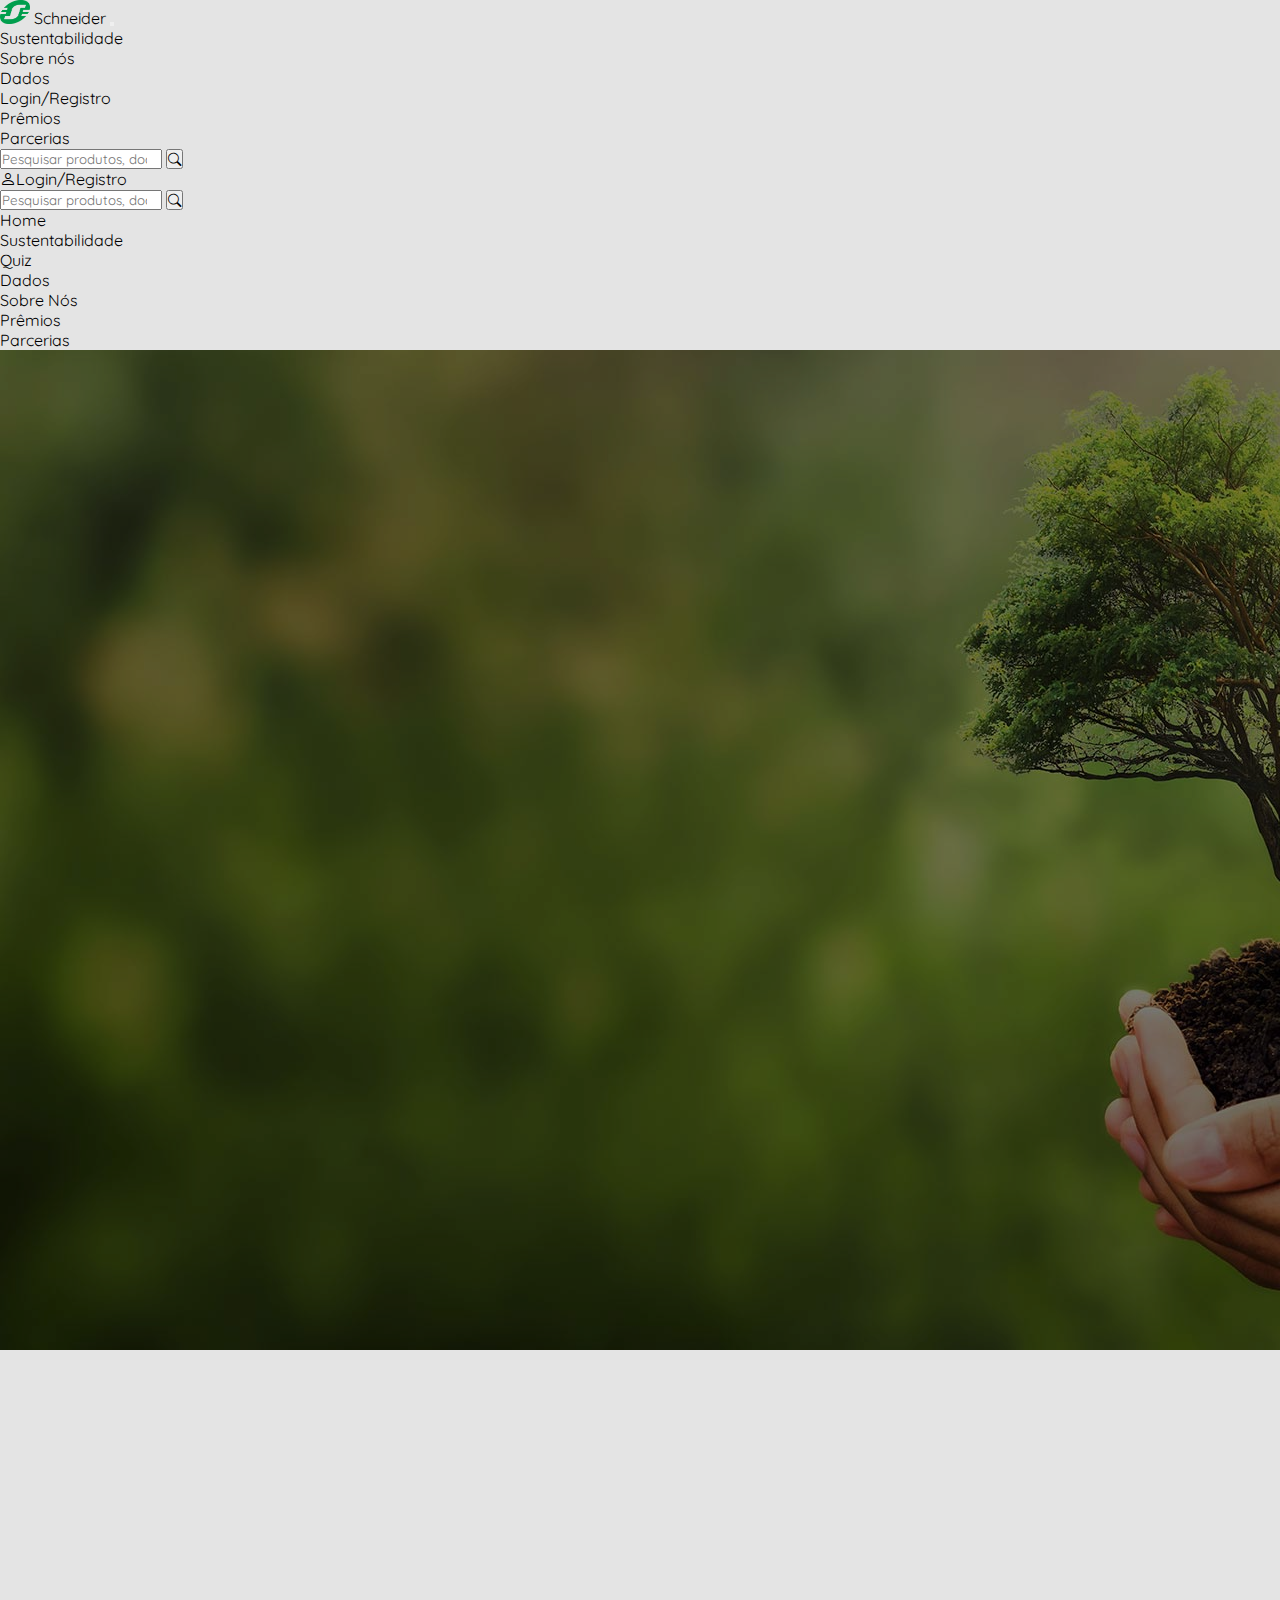
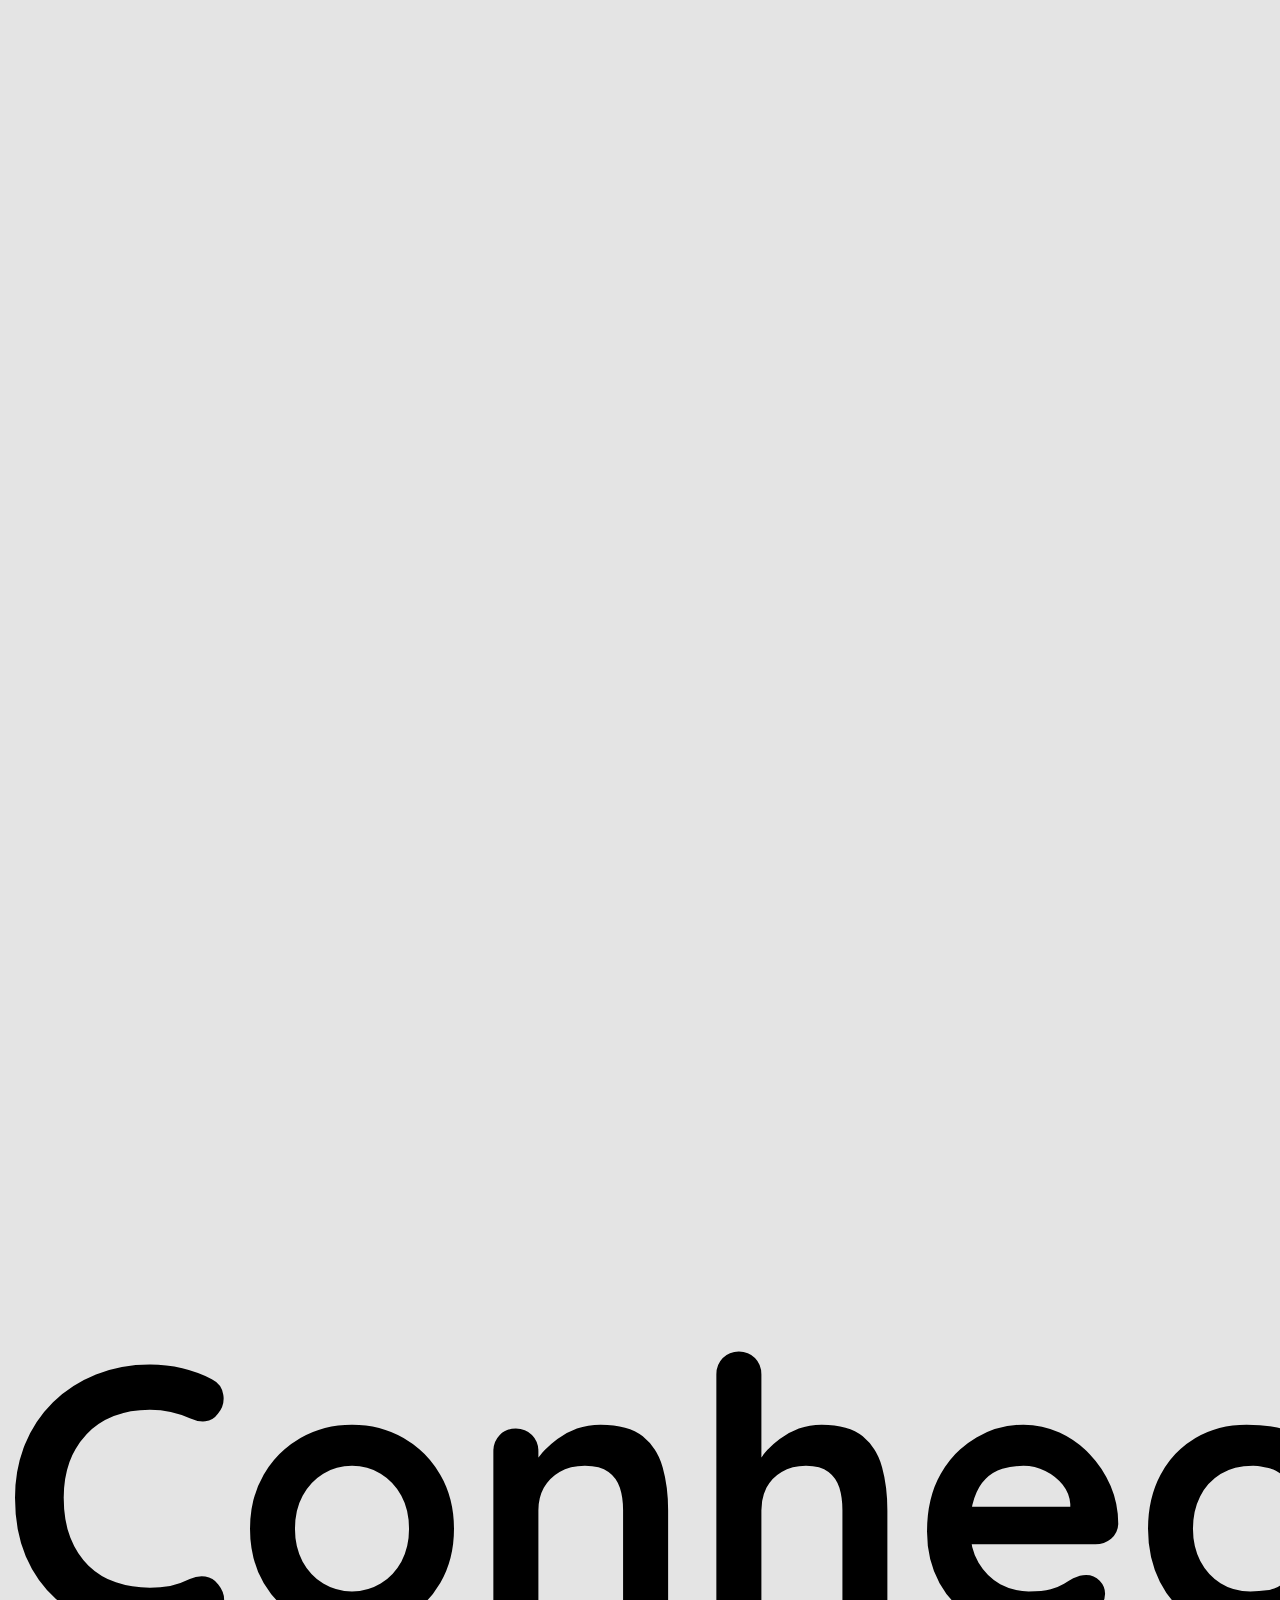
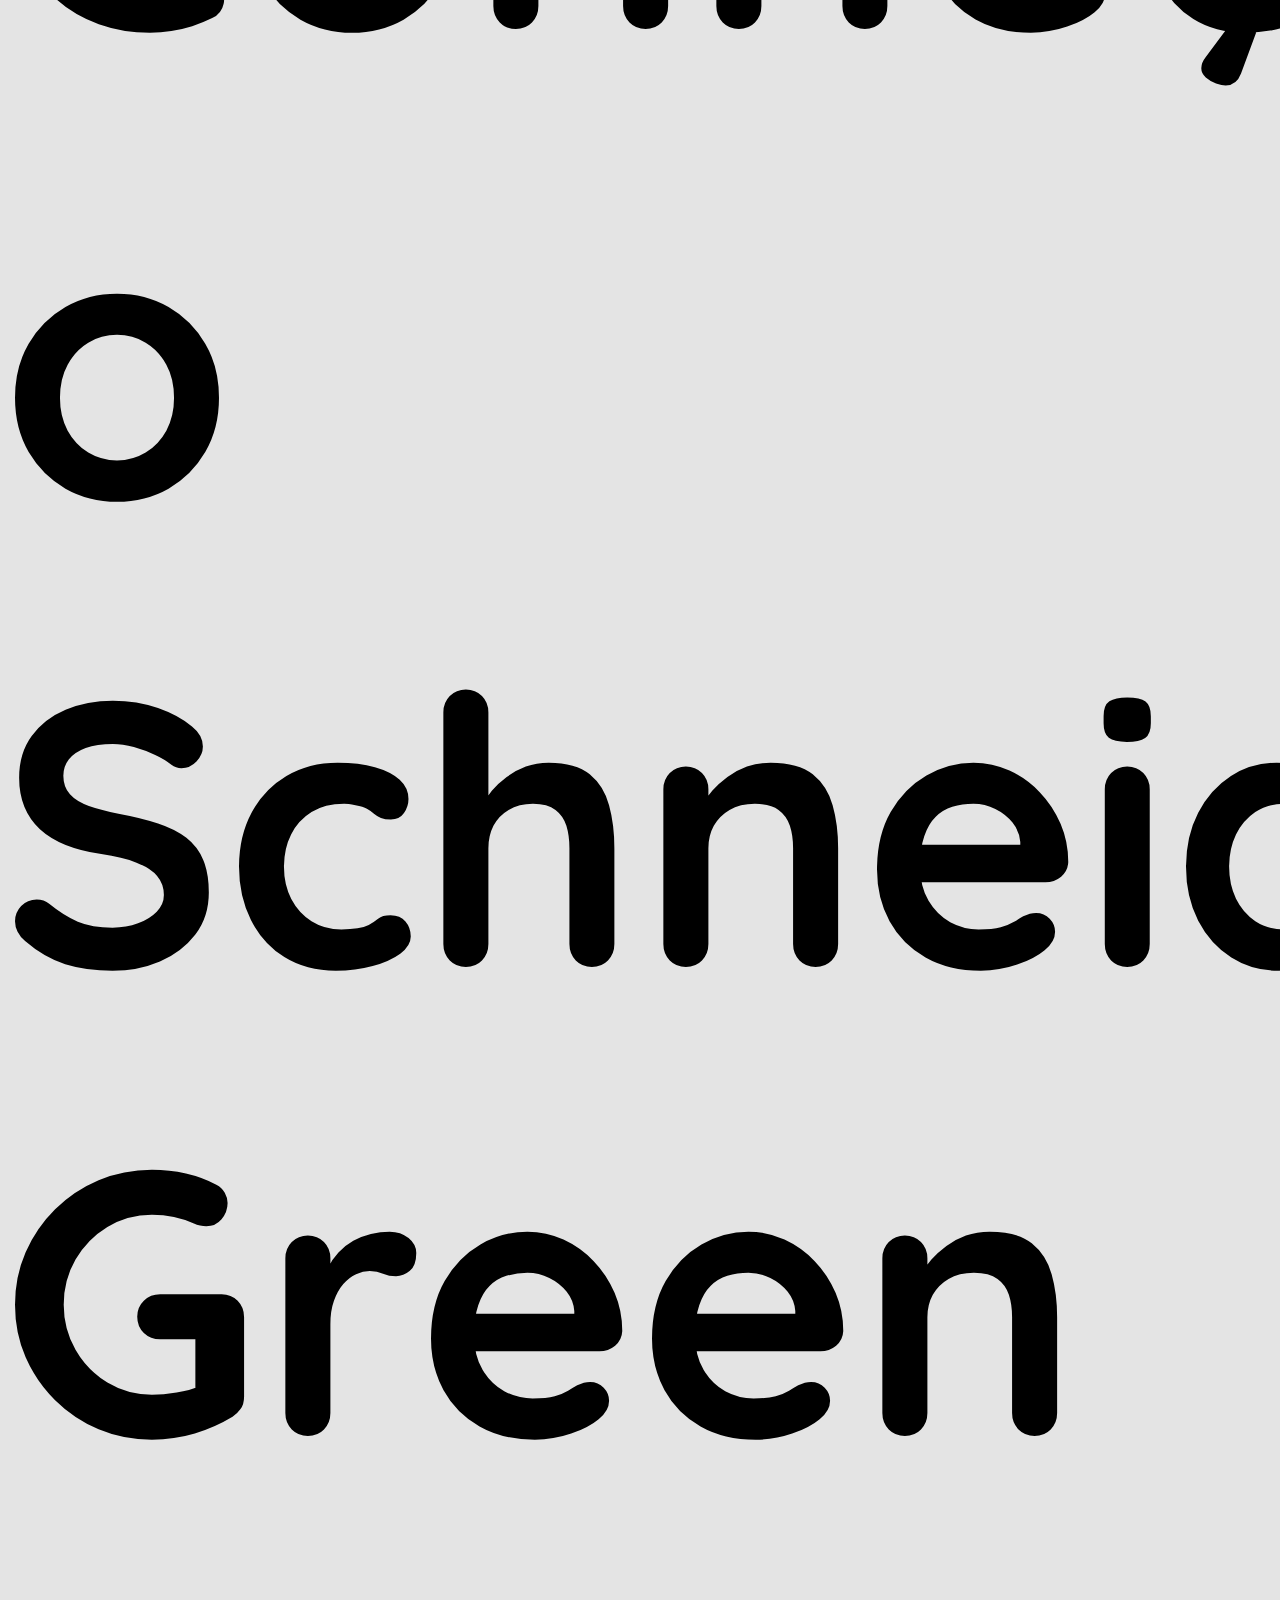
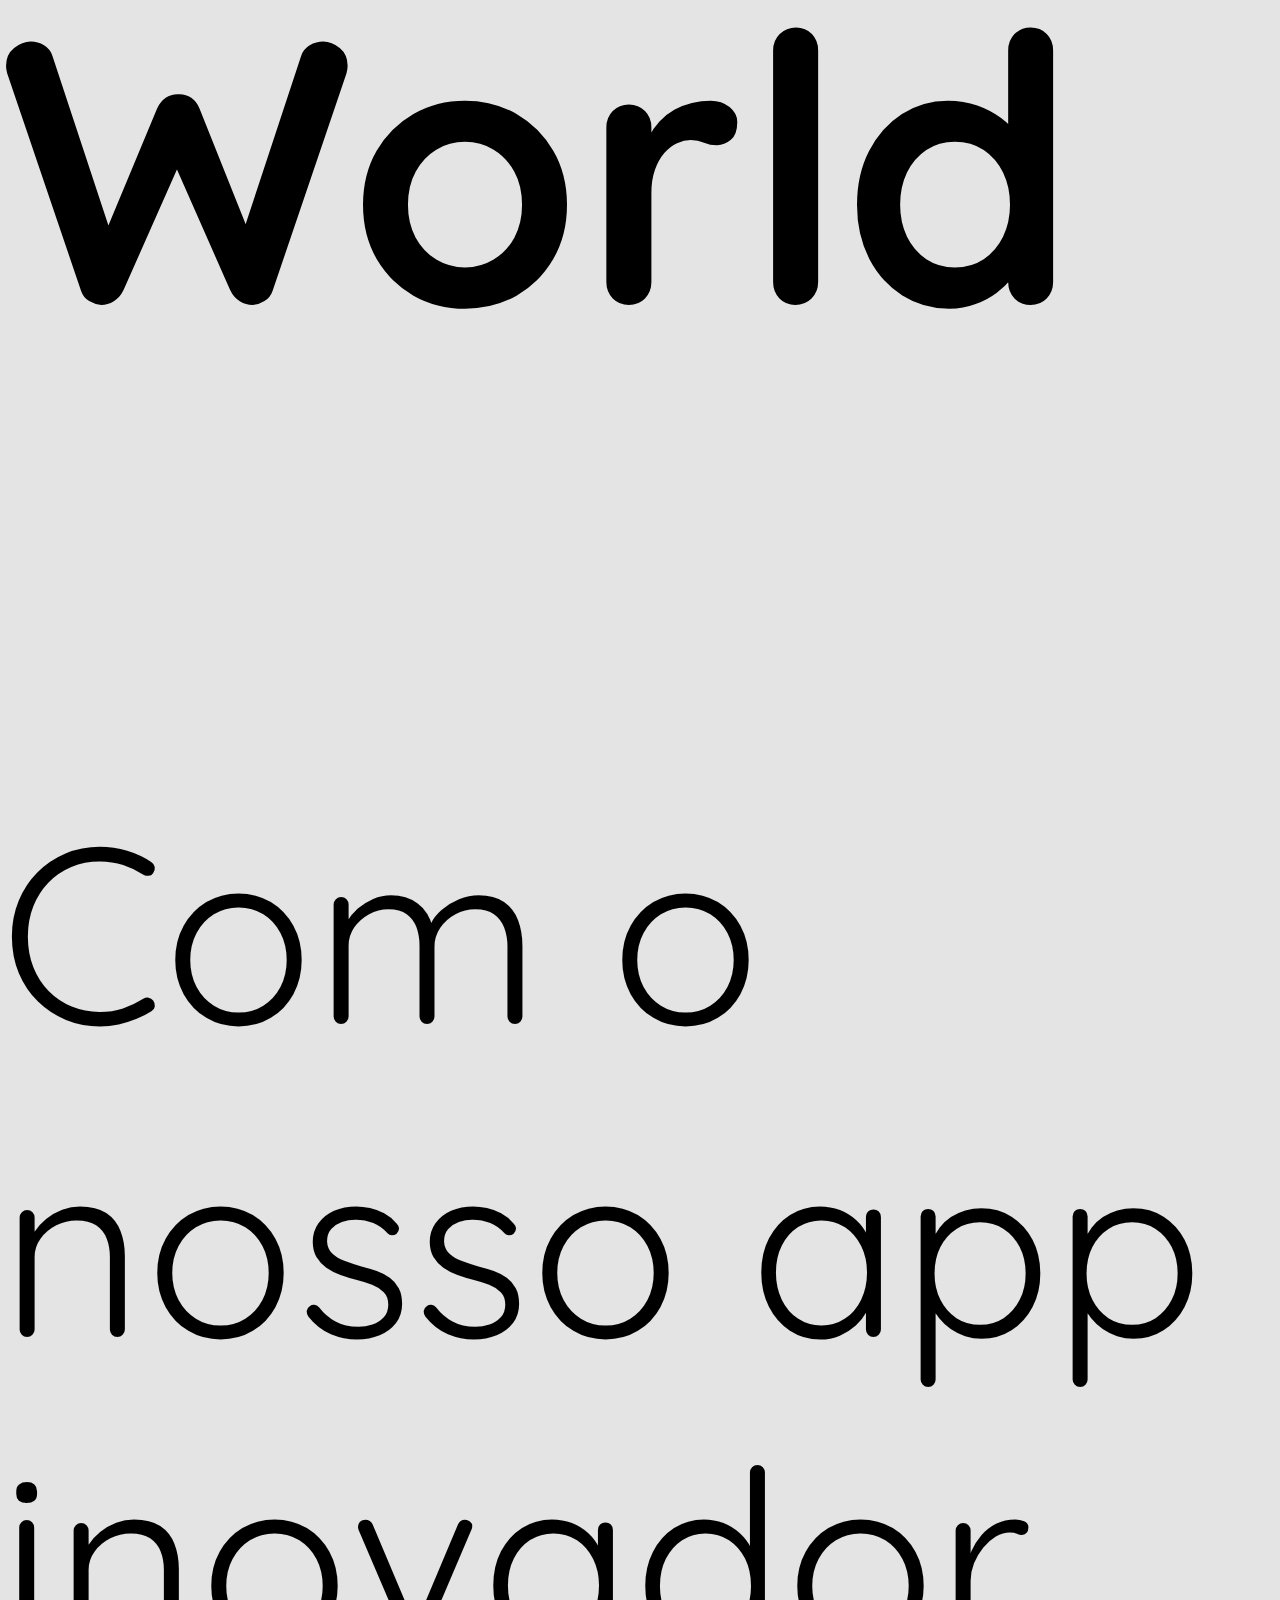
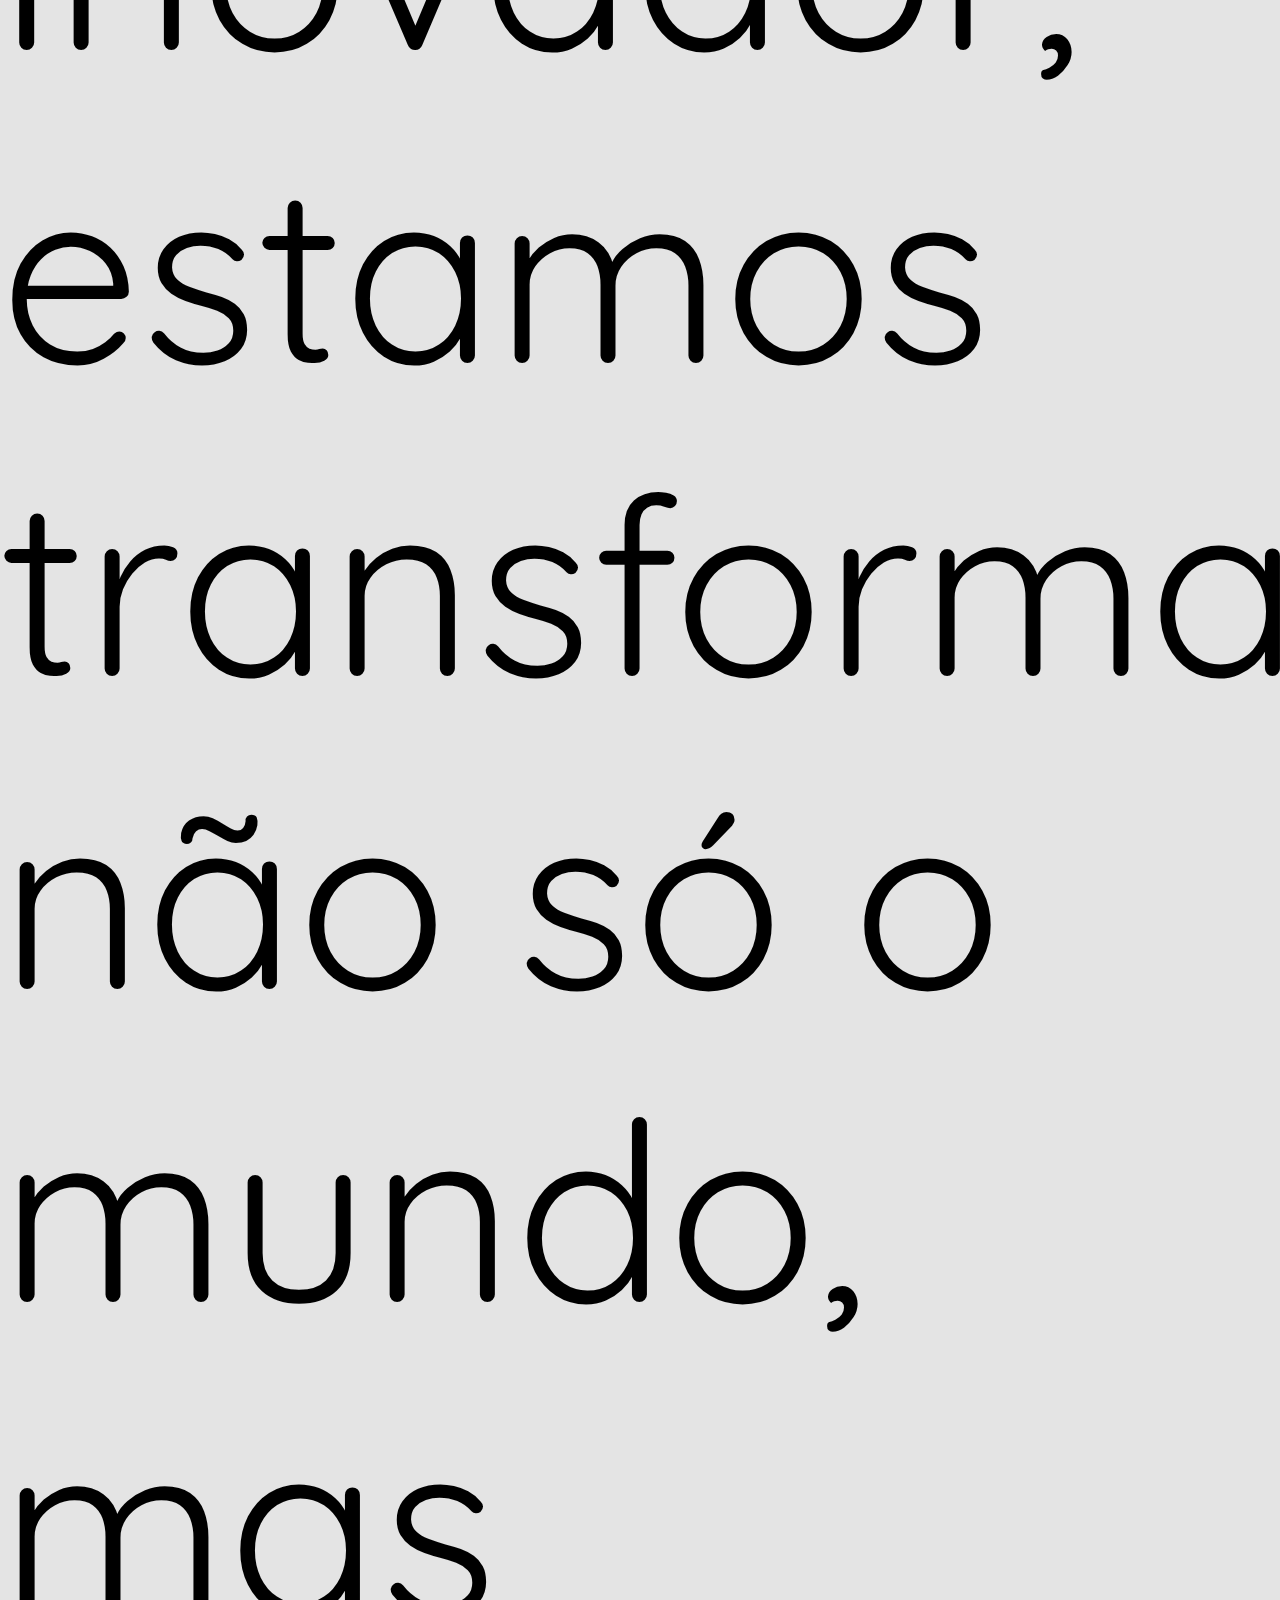
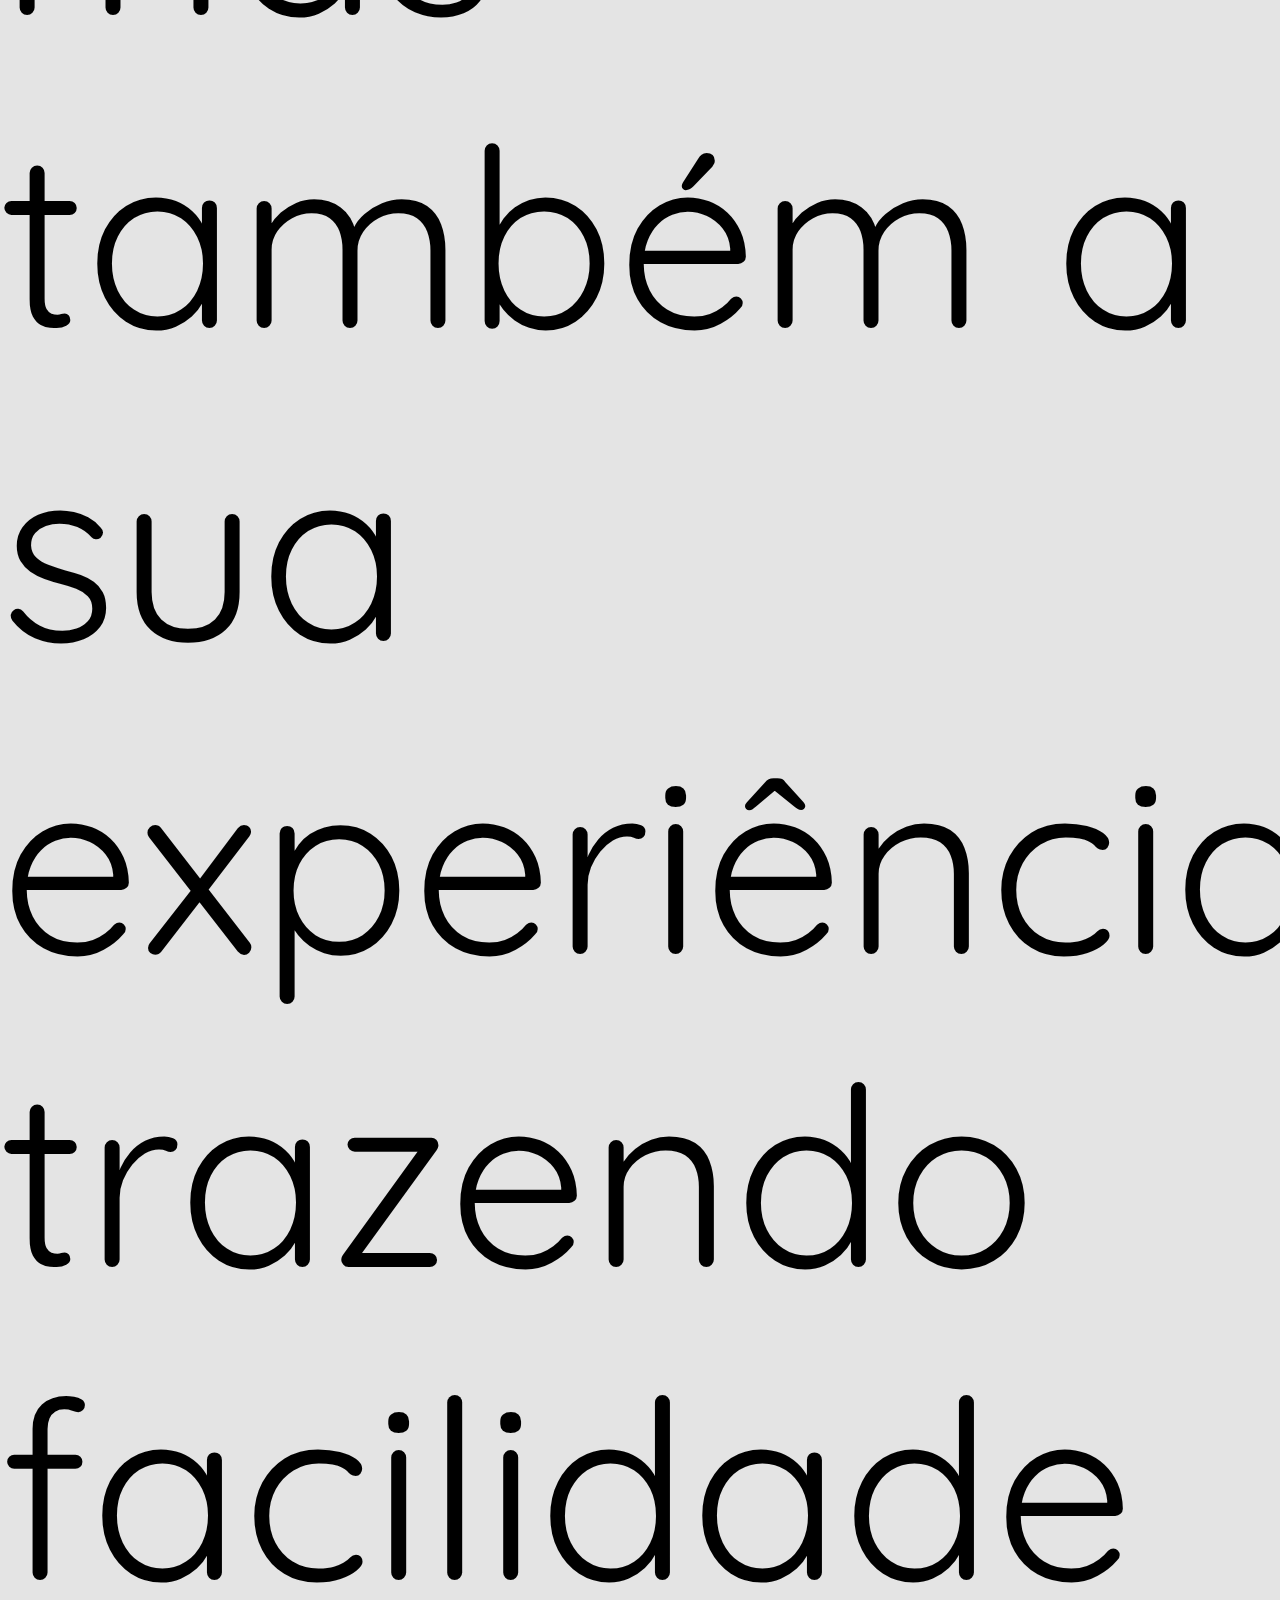
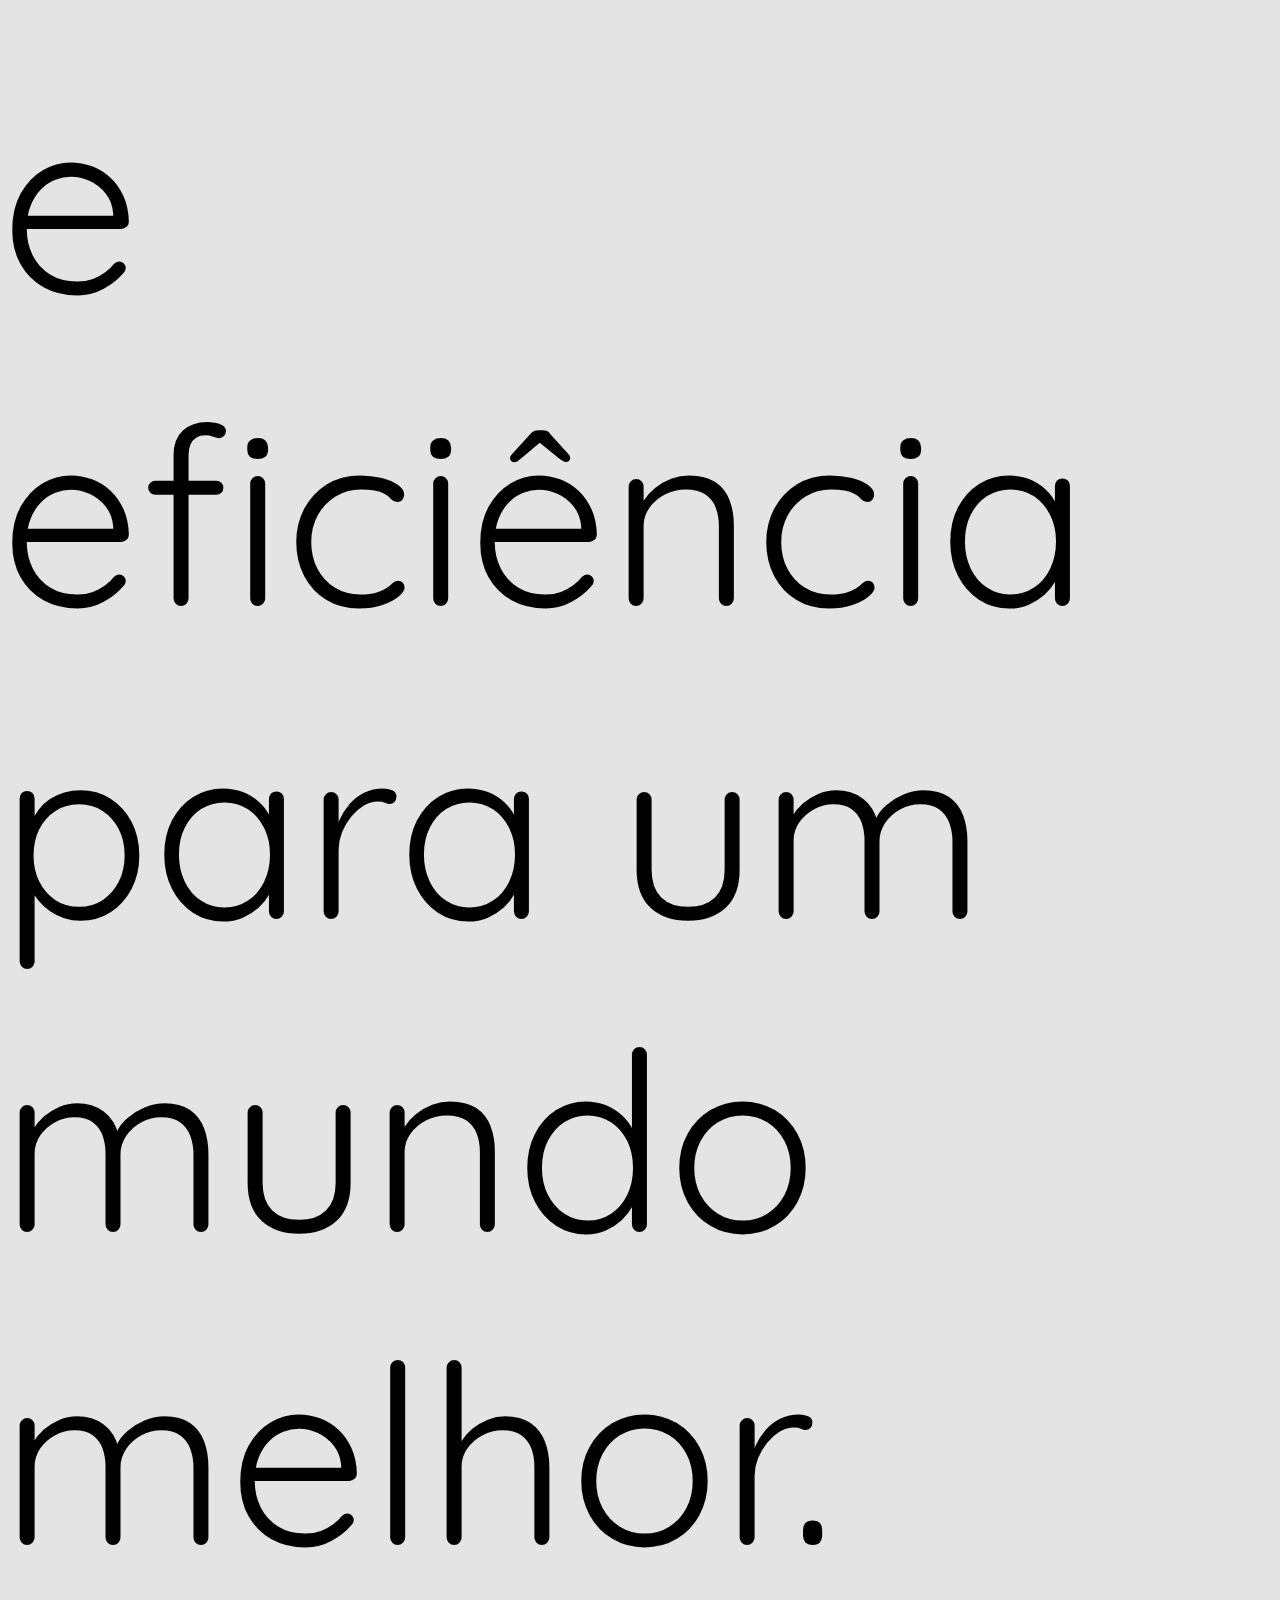
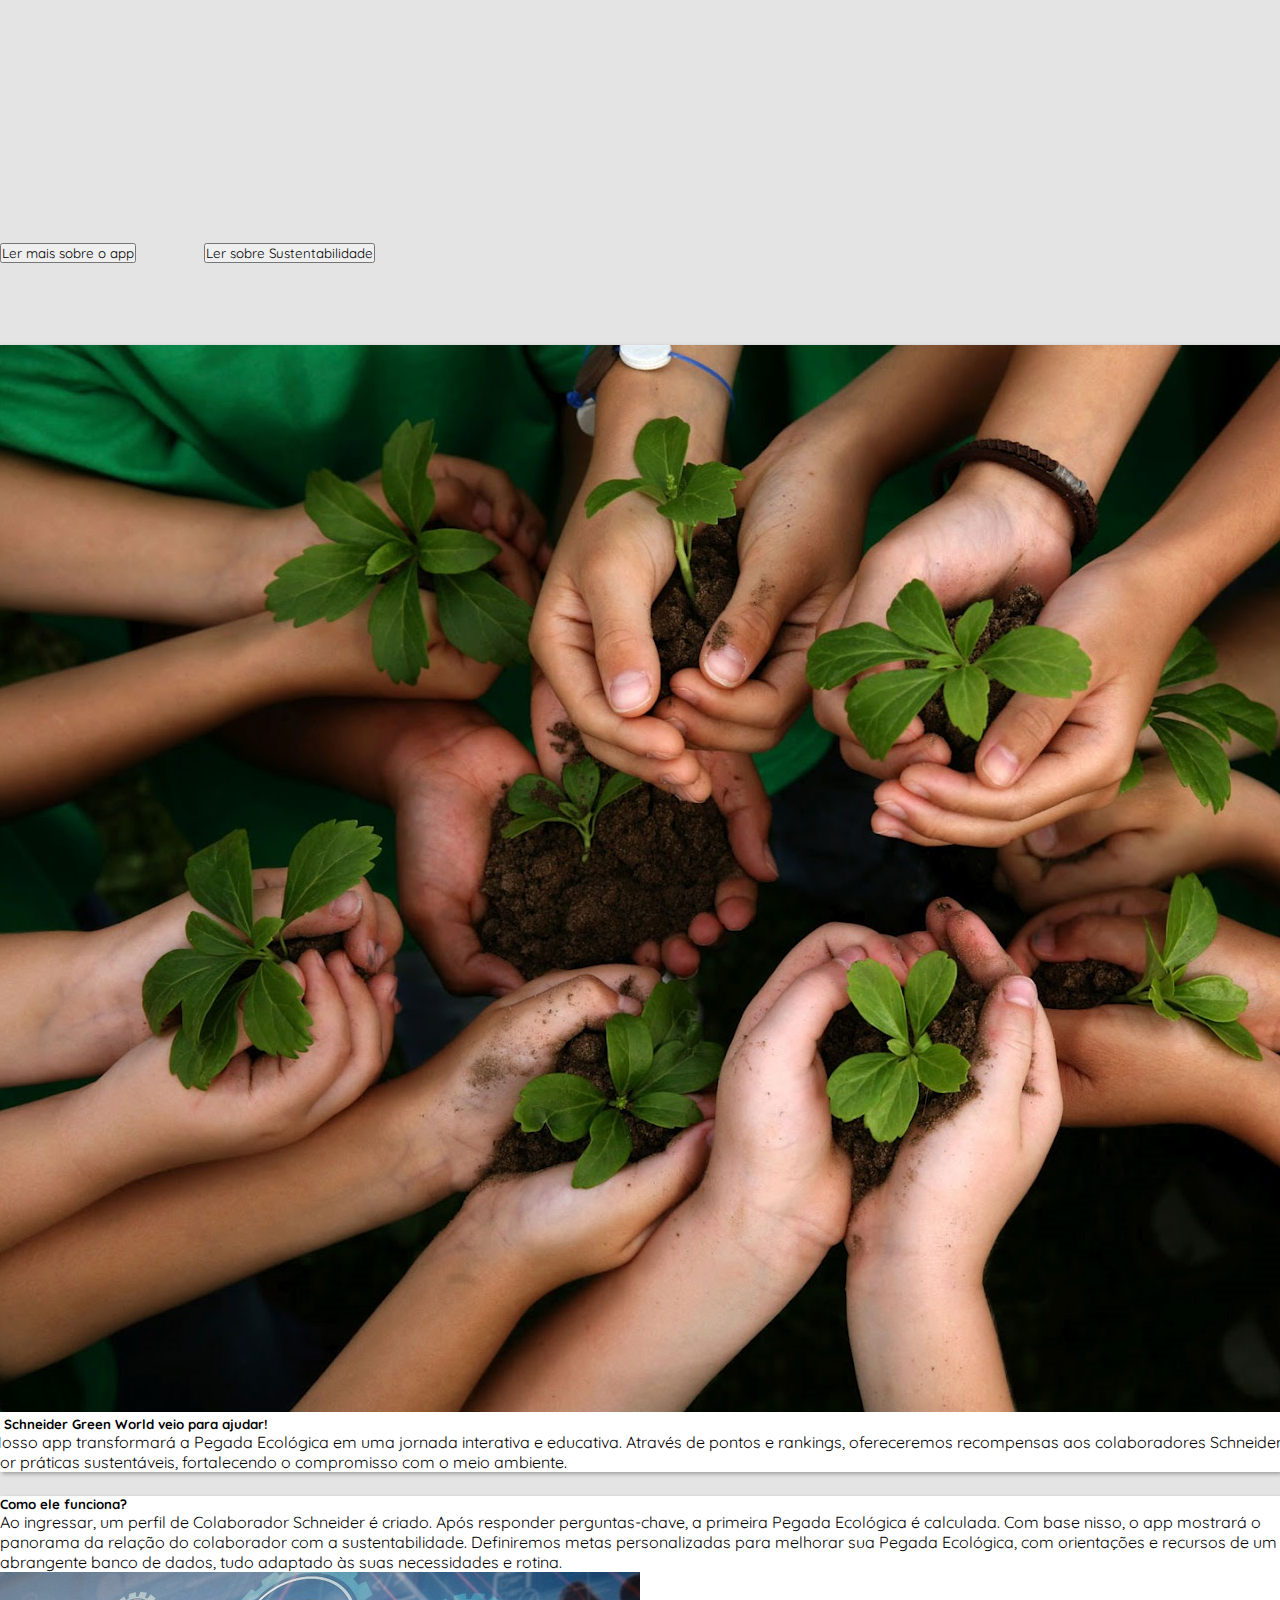
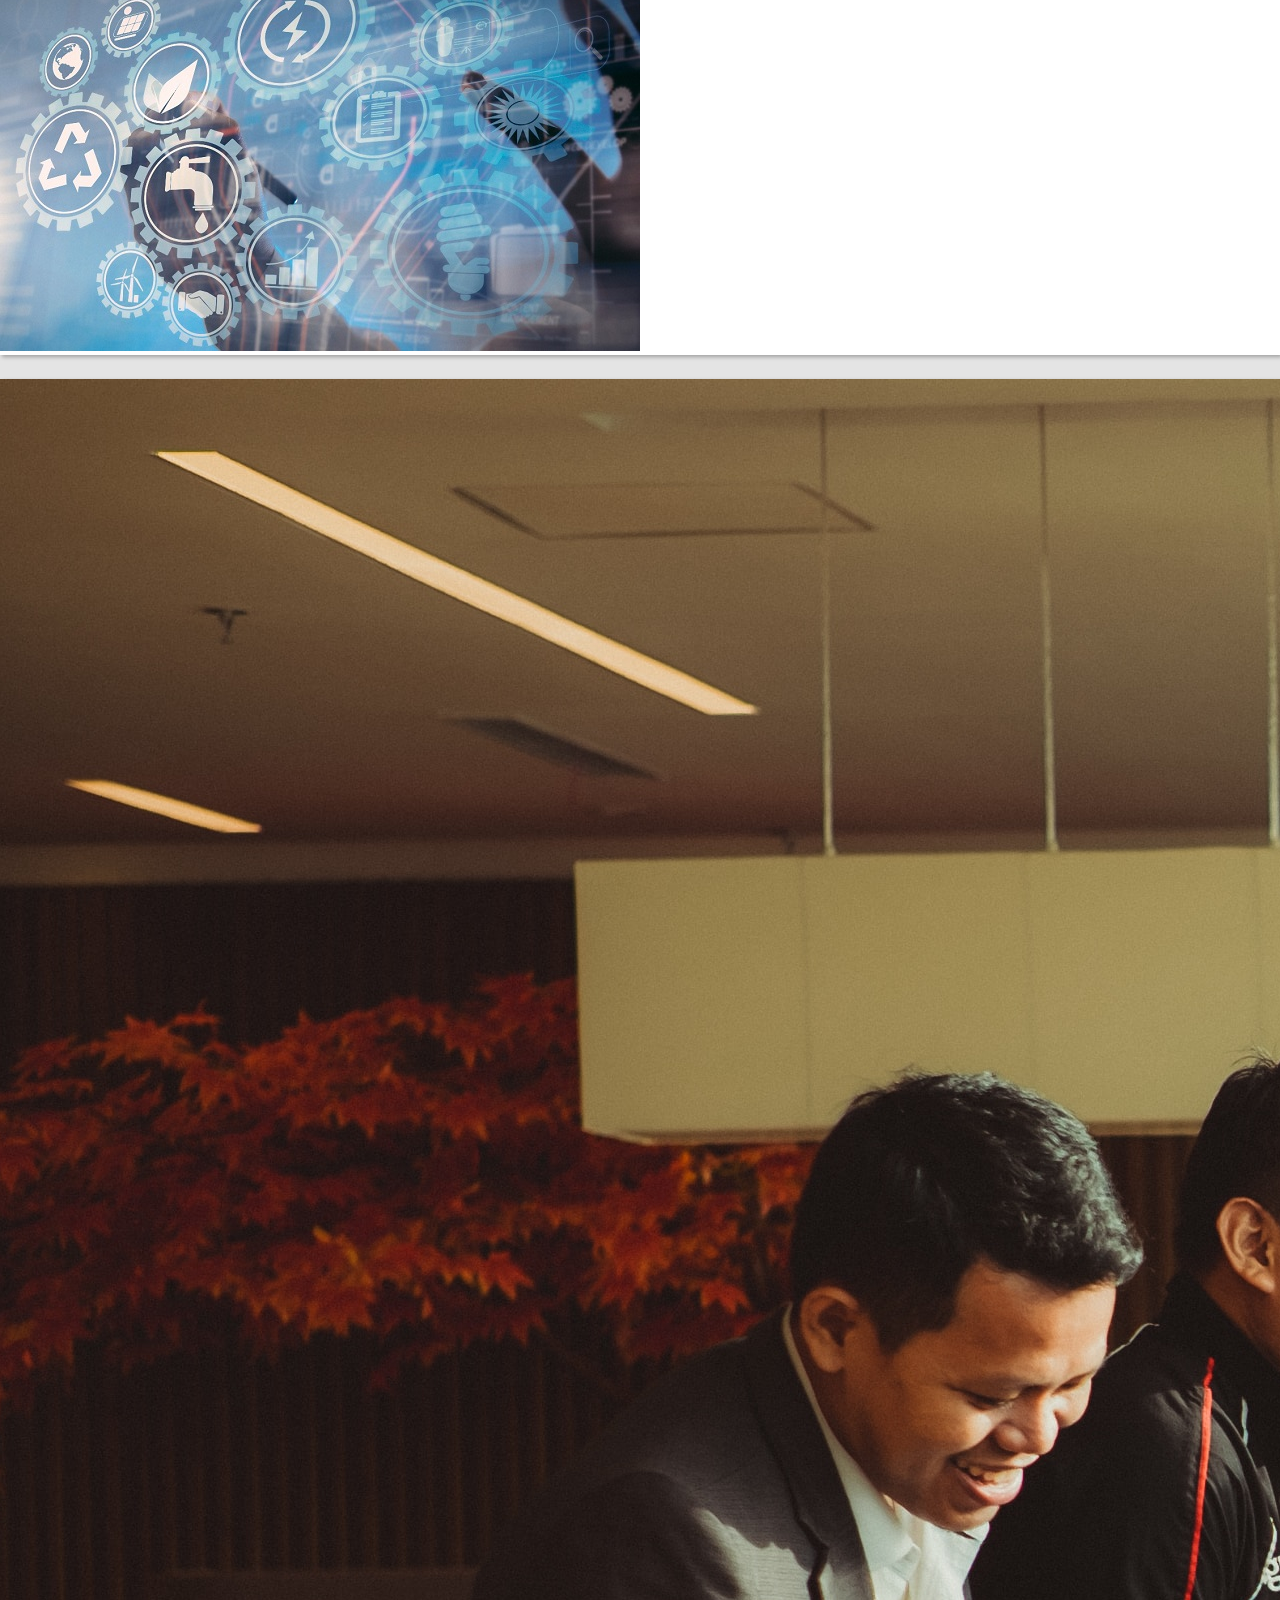
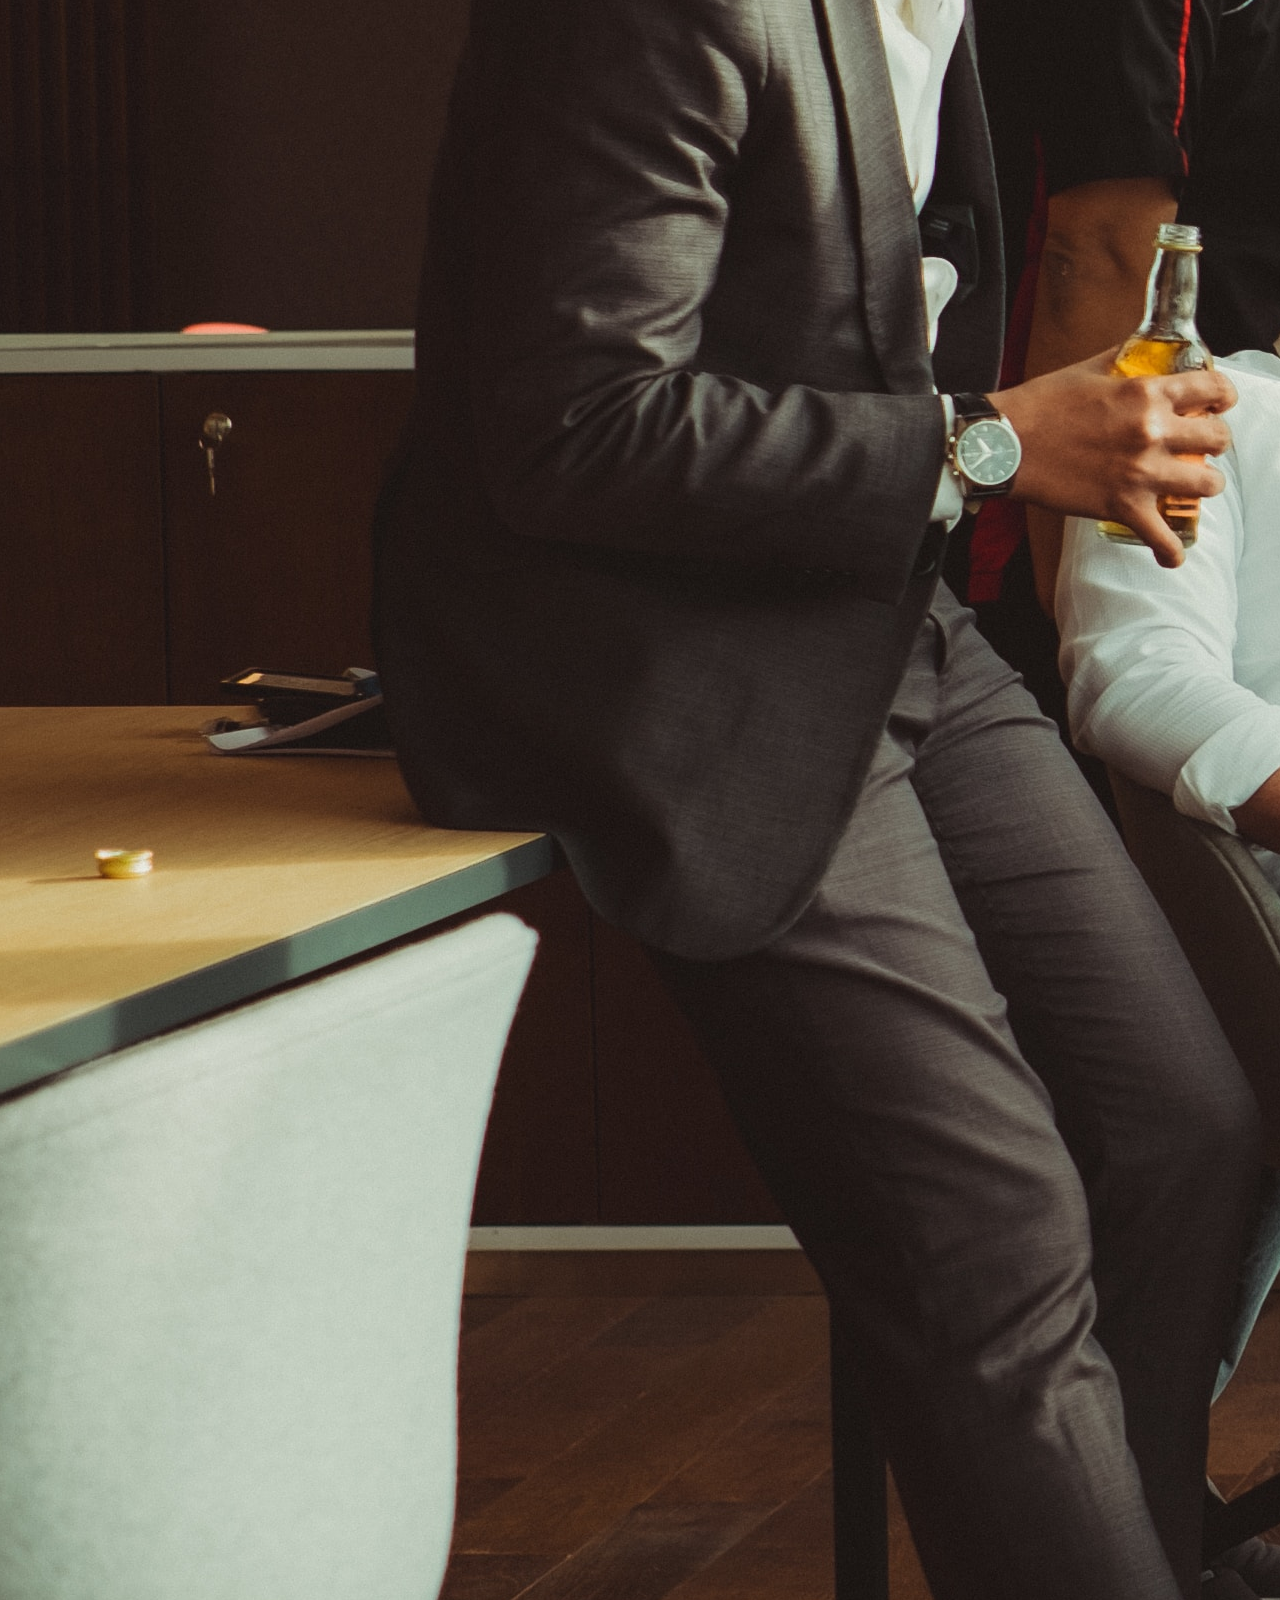
==== index.html @ 88e10ec4 "primeito commit" ====
<!DOCTYPE html>
<html lang="pt-br">
  <head>
    <meta charset="UTF-8" />
    <meta name="viewport" content="width=device-width, initial-scale=1.0" />
    <link
      rel="shortcut icon"
      href="img/SU.PA-386facc5.png"
      type="image/x-icon"
    />
    <title>Schneider Green World</title>
    <link rel="stylesheet" href="css/style.css" />
    <link rel="stylesheet" href="css/headerefooter.css" />
    <link
      rel="stylesheet"
      href="https://fonts.googleapis.com/css2?family=Material+Symbols+Outlined:opsz,wght,FILL,GRAD@48,200,0,0"
    />
    <link
      href="https://cdn.jsdelivr.net/npm/bootstrap@5.3.1/dist/css/bootstrap.min.css"
      rel="stylesheet"
      integrity="sha384-4bw+/aepP/YC94hEpVNVgiZdgIC5+VKNBQNGCHeKRQN+PtmoHDEXuppvnDJzQIu9"
      crossorigin="anonymous"
    />
    <link
      rel="stylesheet"
      href="https://cdn.jsdelivr.net/npm/bootstrap-icons@1.10.5/font/bootstrap-icons.css"
    />
  </head>
  <body>
    <nav class="navbar navbar-expand-lg bg-body-tertiary">
      <div class="container-fluid">
        <a class="navbar-brand" href="index.html"
          ><img
            src="img/SU.PA-386facc5.png"
            alt="Logo"
            width="30"
            height="24"
            class="d-inline-block align-text-top"
          />
          Schneider</a
        >
        <button
          class="navbar-toggler"
          type="button"
          data-bs-toggle="collapse"
          data-bs-target="#navbarSupportedContent"
          aria-controls="navbarSupportedContent"
          aria-expanded="false"
          aria-label="Toggle navigation"
        >
          <span class="navbar-toggler-icon"></span>
        </button>
        <div class="collapse navbar-collapse" id="navbarSupportedContent">
          <ul class="navbar-nav me-auto mb-2 mb-lg-0">
            <li class="nav-item d-lg-none">
              <a class="nav-link" href="./html/sustentabilidade.html"
                >Sustentabilidade</a
              >
            </li>
            <li class="nav-item d-lg-none">
              <a class="nav-link" href="./html/sobrenos.html">Sobre nós</a>
            </li>
            <li class="nav-item d-lg-none">
              <a class="nav-link" href="./html/dados.html">Dados</a>
            </li>
            <li class="nav-item d-lg-none">
              <a class="nav-link" href="./html/login.html">Login/Registro</a>
            </li>
            <li class="nav-item d-lg-none">
              <a class="nav-link" href="./html/Premiações.html">Prêmios</a>
            </li>
            <li class="nav-item d-lg-none">
              <a class="nav-link" href="./html/Parcerias.html">Parcerias</a>
            </li>
            <li class="d-lg-none">
              <form class="d-flex" role="search">
                <input
                  class="form-control me-2"
                  type="search"
                  placeholder="Pesquisar produtos, documentos e mais"
                  aria-label="Search"
                />
                <button
                  class="btn btn-outline-dark white-icon-on-hover"
                  type="submit"
                >
                  <i class="bi bi-search"></i>
                </button>
              </form>
            </li>
          </ul>
        </div>
        <div class="d-none d-lg-block">
          <a href="./html/login.html"
            ><i class="bi bi-person text-primary"></i>Login/Registro</a
          >
        </div>
      </div>
    </nav>

    <header>
      <nav class="navbar navbar-expand-lg bg-body-tertiary d-none d-lg-block">
        <div class="container-fluid">
          <form class="d-flex mx-auto mb-2 w-50">
            <input
              class="form-control me-2"
              type="search"
              placeholder="Pesquisar produtos, documentos e mais"
              aria-label="Search"
            />
            <button
              class="btn btn-outline-dark white-icon-on-hover"
              type="submit"
            >
              <i class="bi bi-search"></i>
            </button>
          </form>
        </div>
        <ul
          class="navbar-nav me-auto mb-2 mb-lg-0 d-flex justify-content-center flex-columm flex-lg-row"
        >
          <li class="nav-item">
            <a class="nav-link fs-5" href="index.html">Home</a>
          </li>
          <li class="nav-item">
            <a class="nav-link fs-5" href="./html/sustentabilidade.html"
              >Sustentabilidade</a
            >
          </li>
          <li class="nav-item">
            <a class="nav-link fs-5" href="./html/quiz.html">Quiz</a>
          </li>
          <li class="nav-item">
            <a class="nav-link fs-5" href="./html/dados.html">Dados</a>
          </li>
          <li class="nav-item">
            <a class="nav-link fs-5" href="./html/sobrenos.html">Sobre Nós</a>
          </li>
          <li class="nav-item">
            <a class="nav-link fs-5" href="./html/Premiações.html">Prêmios</a>
          </li>
          <li class="nav-item">
            <a class="nav-link fs-5" href="./html/Parcerias.html">Parcerias</a>
          </li>
        </ul>
      </nav>
    </header>

    <main>
      <div class="card text-bg-white">
        <img
          class="img__topo card-img rounded-0"
          src="img/sustentabilidade.jpg"
          alt="Imagem de uma pessoa segurando uma arvore"
        />
        <div class="bannerTotal">
          <div class="card-img-overlay banner__texto">
            <h2 class="text-white text-center banner__titulo fs-1 fw-bolder">
              Conheça o Schneider Green World
            </h2>
            <p
              class="card-text text-white text-center fs-1 d-none d-md-block mx-5"
            >
              Com o nosso app inovador, estamos transformando não só o mundo,
              mas também a sua experiência, trazendo facilidade e eficiência
              para um mundo melhor.
            </p>
            <div class="d-flex justify-content-center align-items-center">
              <button type="button" class="btn btn-success m-2 fs-4">
                <a
                  href="#section1"
                  class="link-light link-underline link-underline-opacity-0"
                >
                  Ler mais sobre o app</a
                >
              </button>
              <button
                type="button"
                class="btn btn-outline-secondary m-2 text-bg-light fs-4"
              >
                <a
                  href="./html/sustentabilidade.html"
                  class="link-dark link-underline link-underline-opacity-0"
                >
                  Ler sobre Sustentabilidade</a
                >
              </button>
            </div>
          </div>
        </div>
      </div>

      <section id="section1" class="app">
        <div class="card mb-3" style="max-width: 1300px">
          <div class="row g-0">
            <div class="col-md-4">
              <img
                src="img/0a4a82d0fef4a4723720f1fa5620c781.jpg"
                class="img-fluid rounded-start"
                alt="..."
              />
            </div>
            <div class="col-md-8">
              <div class="card-body">
                <h5 class="card-title fs-2">
                  O Schneider Green World veio para ajudar!
                </h5>
                <p class="card-text fs-5">
                  Nosso app transformará a Pegada Ecológica em uma jornada
                  interativa e educativa. Através de pontos e rankings,
                  ofereceremos recompensas aos colaboradores Schneider por
                  práticas sustentáveis, fortalecendo o compromisso com o meio
                  ambiente.
                </p>
              </div>
            </div>
          </div>
        </div>
      </section>

      <section class="app">
        <div class="card mb-3" style="max-width: 1300px">
          <div class="row g-0">
            <div class="col-md-8">
              <div class="card-body">
                <h5 class="card-title fs-2">Como ele funciona?</h5>
                <p class="card-text fs-5">
                  Ao ingressar, um perfil de Colaborador Schneider é criado.
                  Após responder perguntas-chave, a primeira Pegada Ecológica é
                  calculada. Com base nisso, o app mostrará o panorama da
                  relação do colaborador com a sustentabilidade. Definiremos
                  metas personalizadas para melhorar sua Pegada Ecológica, com
                  orientações e recursos de um abrangente banco de dados, tudo
                  adaptado às suas necessidades e rotina.
                </p>
              </div>
            </div>
            <div class="col-md-4">
              <img
                src="img/sustentabilidade-neomondo-Kimberly-Clark-Brasil.jpg"
                class="img-fluid rounded-end"
                alt="..."
              />
            </div>
          </div>
        </div>
      </section>

      <section class="app">
        <div class="card mb-3" style="max-width: 1300px">
          <div class="row g-0">
            <div class="col-md-4">
              <img
                src="img/ali-yahya-Tn224epst1E-unsplash.jpg"
                class="img-fluid rounded-start"
                alt="..."
              />
            </div>
            <div class="col-md-8">
              <div class="card-body">
                <h5 class="card-title fs-2">O que eu ganho com isso?</h5>
                <p class="card-text fs-5">
                  Aqueles que conquistarem as posições mais altas no ranking
                  serão recompensados ao final do ciclo. Bonificações salariais,
                  folgas prolongadas e um cativante programa de brindes,
                  variando de acordo com a pontuação alcançada. Reconhecimento e
                  vantagens por contribuir com a sustentabilidade na Schneider.
                </p>
                <a class="btn btn-success" href="./html/Premiações.html"
                  >Ver as premiações</a
                >
              </div>
            </div>
          </div>
        </div>
      </section>

      <section class="app">
        <div class="card mb-3" style="max-width: 1300px">
          <div class="row g-0">
            <div class="col-md-8">
              <div class="card-body">
                <h5 class="card-title fs-2">
                  Queremos incentivar essa cultura!
                </h5>
                <p class="card-text fs-5">
                  Estamos impulsionando a cultura de sustentabilidade na
                  Schneider, transformando vidas e educando colaboradores. Além
                  disso, usaremos dados para orientar decisões futuras,
                  fortalecendo nosso compromisso com o desenvolvimento
                  sustentável e qualidade de vida. Juntos, construímos um futuro
                  mais verde e sustentável.
                </p>
              </div>
            </div>
            <div class="col-md-4">
              <img
                src="img/size_960_16_9_relacao-com-chefe3.webp"
                class="img-fluid rounded-end"
                alt="..."
              />
            </div>
          </div>
        </div>
      </section>
    </main>

    <footer class="foot bg-dark">
      <div class="row text-white-50 mx-2">
        <h5 class="my-2 text-start">INSCREVA-SE PARA O E-MAIL:</h5>
        <h6 class="text-start">
          Receba atualizações mensais da Schneider Electric diretamente na sua
          caixa de entrada.
        </h6>
        <h6 class="text-start">
          Eu gostaria de receber notícias e informações comerciais da Schneider
          Electric e de suas afiliadas por meio de comunicação eletrônica
          (e-mail, por exemplo) e concordo com a coleta de informações sobre a
          visualização e cliques nesses e-mails (usando pixels invisíveis nas
          imagens), para medir o desempenho de nossas comunicações e
          melhorá-las. Para obter mais detalhes, leia nossa<a
            href="#"
            class="link-offset-2 link-underline link-underline-opacity-0"
          >
            Política de privacidade.</a
          >
        </h6>
      </div>
      <div class="row g-3">
        <div class="col-md-4">
          <div class="form-floating mb-0 mx-3">
            <input
              type="email"
              class="form-control"
              id="floatingInputEmail"
              placeholder="name@example.com"
            />
            <label for="floatingInputEmail">Digite seu e-mail</label>
          </div>
        </div>
        <div class="col-md-4">
          <div class="form-floating mb-3 mx-3">
            <input
              type="name"
              class="form-control"
              id="floatingInputName"
              placeholder="Nome"
            />
            <label for="floatingInputName">Digite seu nome</label>
          </div>
        </div>
        <div class="col-md-1">
          <button
            type="submit"
            class="btn btn-outline-secondary p-3 text-light"
          >
            Subscrever
          </button>
        </div>
      </div>

      <div class="p-3 mb-2 text-white">
        <h5>
          <img
            src="img/SU.PA-386facc5.png"
            width="30"
            height="24"
            alt="Logo da Schneider"
            class="d-inline-block"
          />
          Schneider Green World
        </h5>
        <div class="foot__itens">
          <i class="bi bi-facebook text-white-50"></i>
          <i class="bi bi-twitter text-white-50"></i>
          <i class="bi bi-linkedin text-white-50"></i>
          <i class="bi bi-youtube text-white-50"></i>
          <i class="bi bi-instagram text-white-50"></i>
        </div>
      </div>
    </footer>

    <script
      src="https://cdn.jsdelivr.net/npm/bootstrap@5.3.1/dist/js/bootstrap.bundle.min.js"
      integrity="sha384-HwwvtgBNo3bZJJLYd8oVXjrBZt8cqVSpeBNS5n7C8IVInixGAoxmnlMuBnhbgrkm"
      crossorigin="anonymous"
    ></script>
  </body>
</html>
---- css/style.css ----
@import url('https://fonts.googleapis.com/css2?family=Quicksand:wght@300;400;500;600;700&display=swap');

* {
    margin: 0;
    padding: 0;
    font-family: 'Quicksand', sans-serif;
    text-decoration: none;
    color: black;
}

body {
    background-color: rgb(228, 228, 228);
    overflow-x: hidden;
}

.white-icon-on-hover:hover .bi {
    color: white;
}

.img__topo {
    filter: brightness(0.5);
}


.banner__titulo {
    margin-top: 4em;
    margin-bottom: 1em;
}

.banner__desc {
    color: white;
    font-size: 30px;
    width: 600px;
    margin: 0 auto;
}

.banner__itens {
    text-align: center;
    margin-top: 15em;
    display: flex;
    flex-direction: column;
}

.bannerTotal {
    font-size: 250px;
}

.btns {
    margin-top: 5em;
    text-align: center;
    display: flex;
    justify-content: center;
    gap: 2em;
}

.btn1 {
    background-color: rgb(74, 74, 247);
    padding: 1.3em;
    border-radius: 12px;
    color: white;
    font-weight: 600;
}

.btn1:hover {
    background-color: rgb(89, 89, 247);
}

.btn2 {
    color: white;
    padding: 1.3em;
    border: 2px solid white;
    border-radius: 12px;
    font-weight: 600;

}

.btn2:hover {
    background-color: rgba(255, 255, 255, 0.281);
}



.app {
    display: flex;
    justify-content: center;
    align-items: center;
    margin-top: 1.5em;
    background-color: white;
    box-shadow: 2px 2px 4px rgba(0, 0, 0, 0.3);
    gap: 1em;
}

.app__texto1 {
    width: 900px;
    display: flex;
    flex-direction: column;
    gap: 2em;
}

.app__texto1 h2 {
    font-size: 33px;
}


.app__texto1 p {
    font-size: 23px;
    font-weight: 400;
}

.app__img1 {
    height: 100%;
}

.app_txt2 {
    text-align: end;
}

.roxo {
    background-color: rgb(74, 74, 247);
}

@media screen and (max-width:428px) {
    .banner__titulo {
        margin-top: 0em;
    }

}
---- css/headerefooter.css ----
body {
    overflow-x: hidden;
}

.topo {
    padding: 0.3em 1em;
    display: flex;
    flex-direction: row-reverse;
    justify-content: space-between;
    background-color: rgb(228, 228, 228);
    box-shadow: 2px 2px 4px rgba(0, 0, 0, 0.3);
    align-items: center;
}

.login {
    display: flex;
    align-items: center;
    justify-content: center;
    text-align: center;
    gap: 0.7em;
}

.user__icon {
    width: 21px;
}

.menu {
    justify-content: center;
    padding: 2em;
    display: flex;
    gap: 1em;
    font-size: 18px;
    font-weight: 600;
    background-color: white;
    box-shadow: 2px 2px 4px rgba(0, 0, 0, 0.3);
}

.link:hover {
    text-align: center;
    border-radius: 10px;
    background-color: rgba(128, 128, 128, 0.116);
    font-weight: bolder;
}

.foot {
    text-align: center;
    justify-content: center;
    align-items: center;
    margin-top: 1.5em;
    background-color: white;
}

.foot__itens {
    margin-top: 1em;
    display: flex;
    justify-content: center;
    gap: 1em;
}
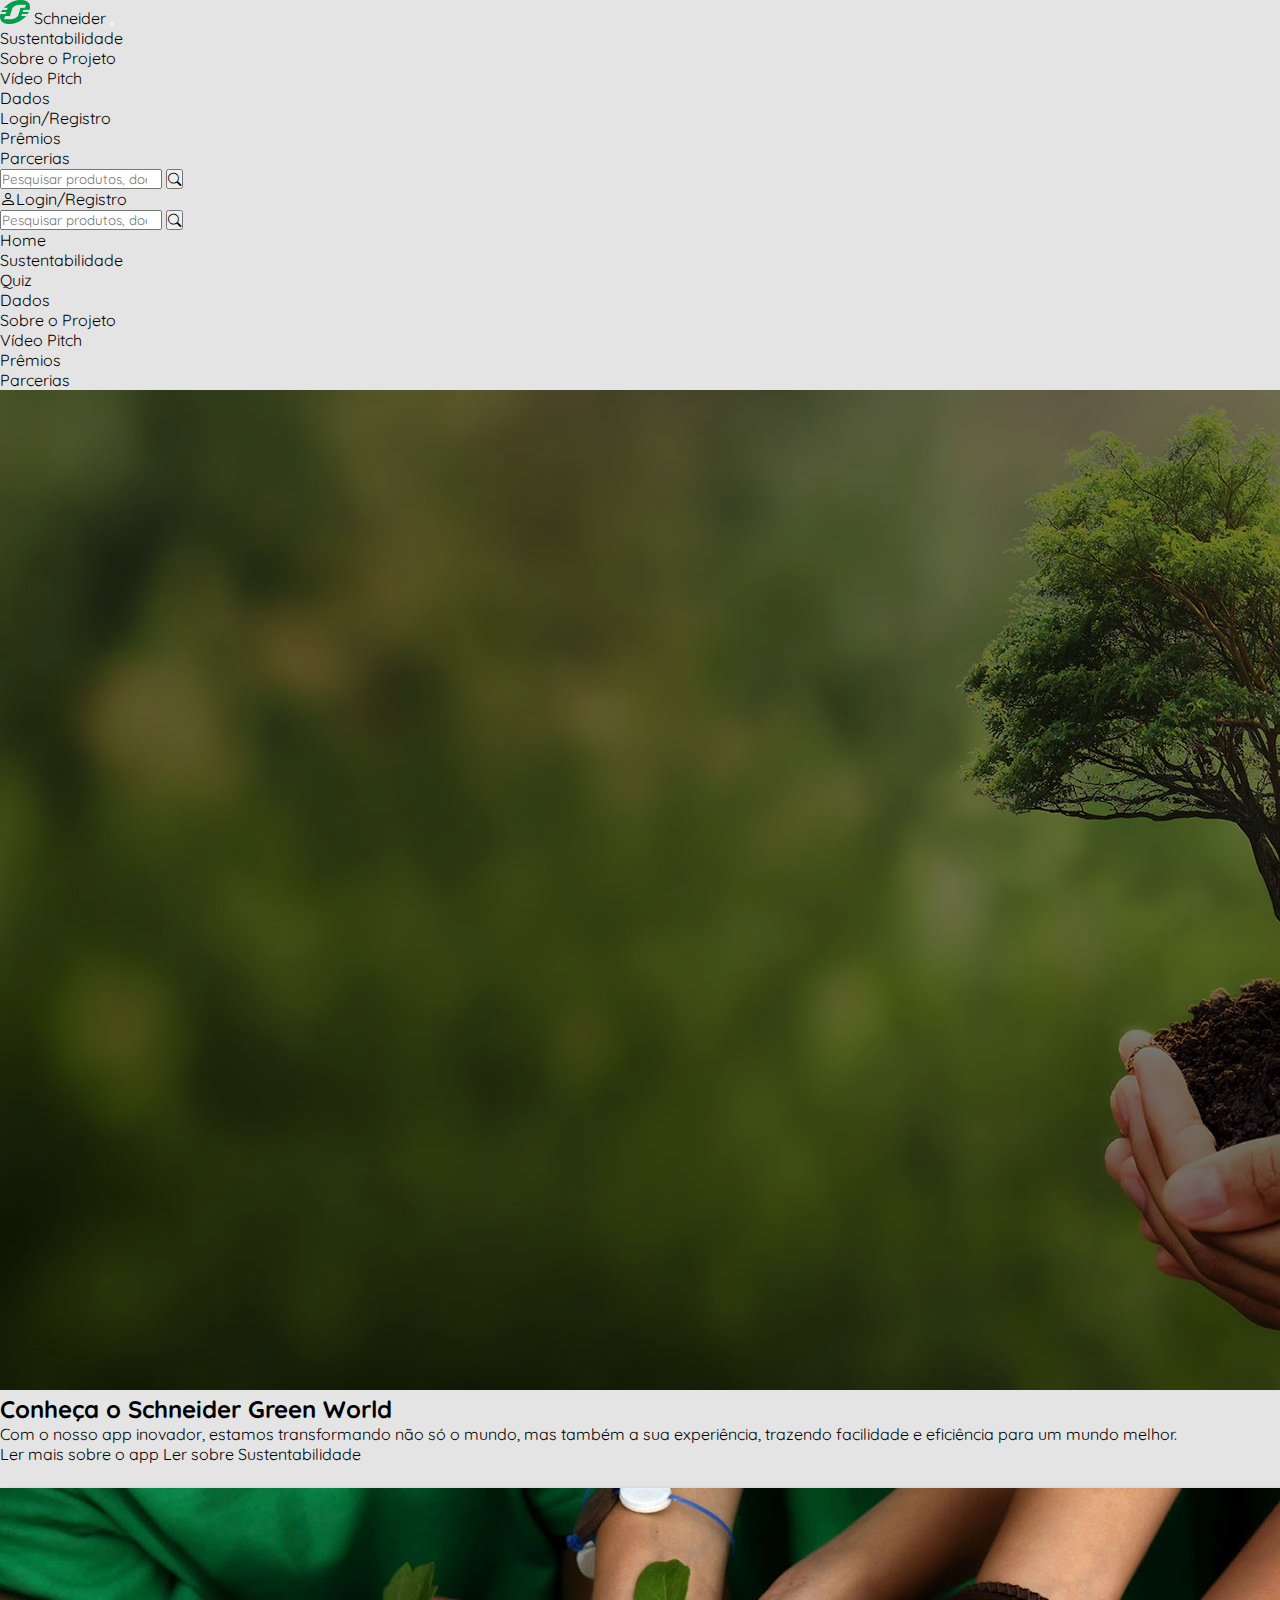
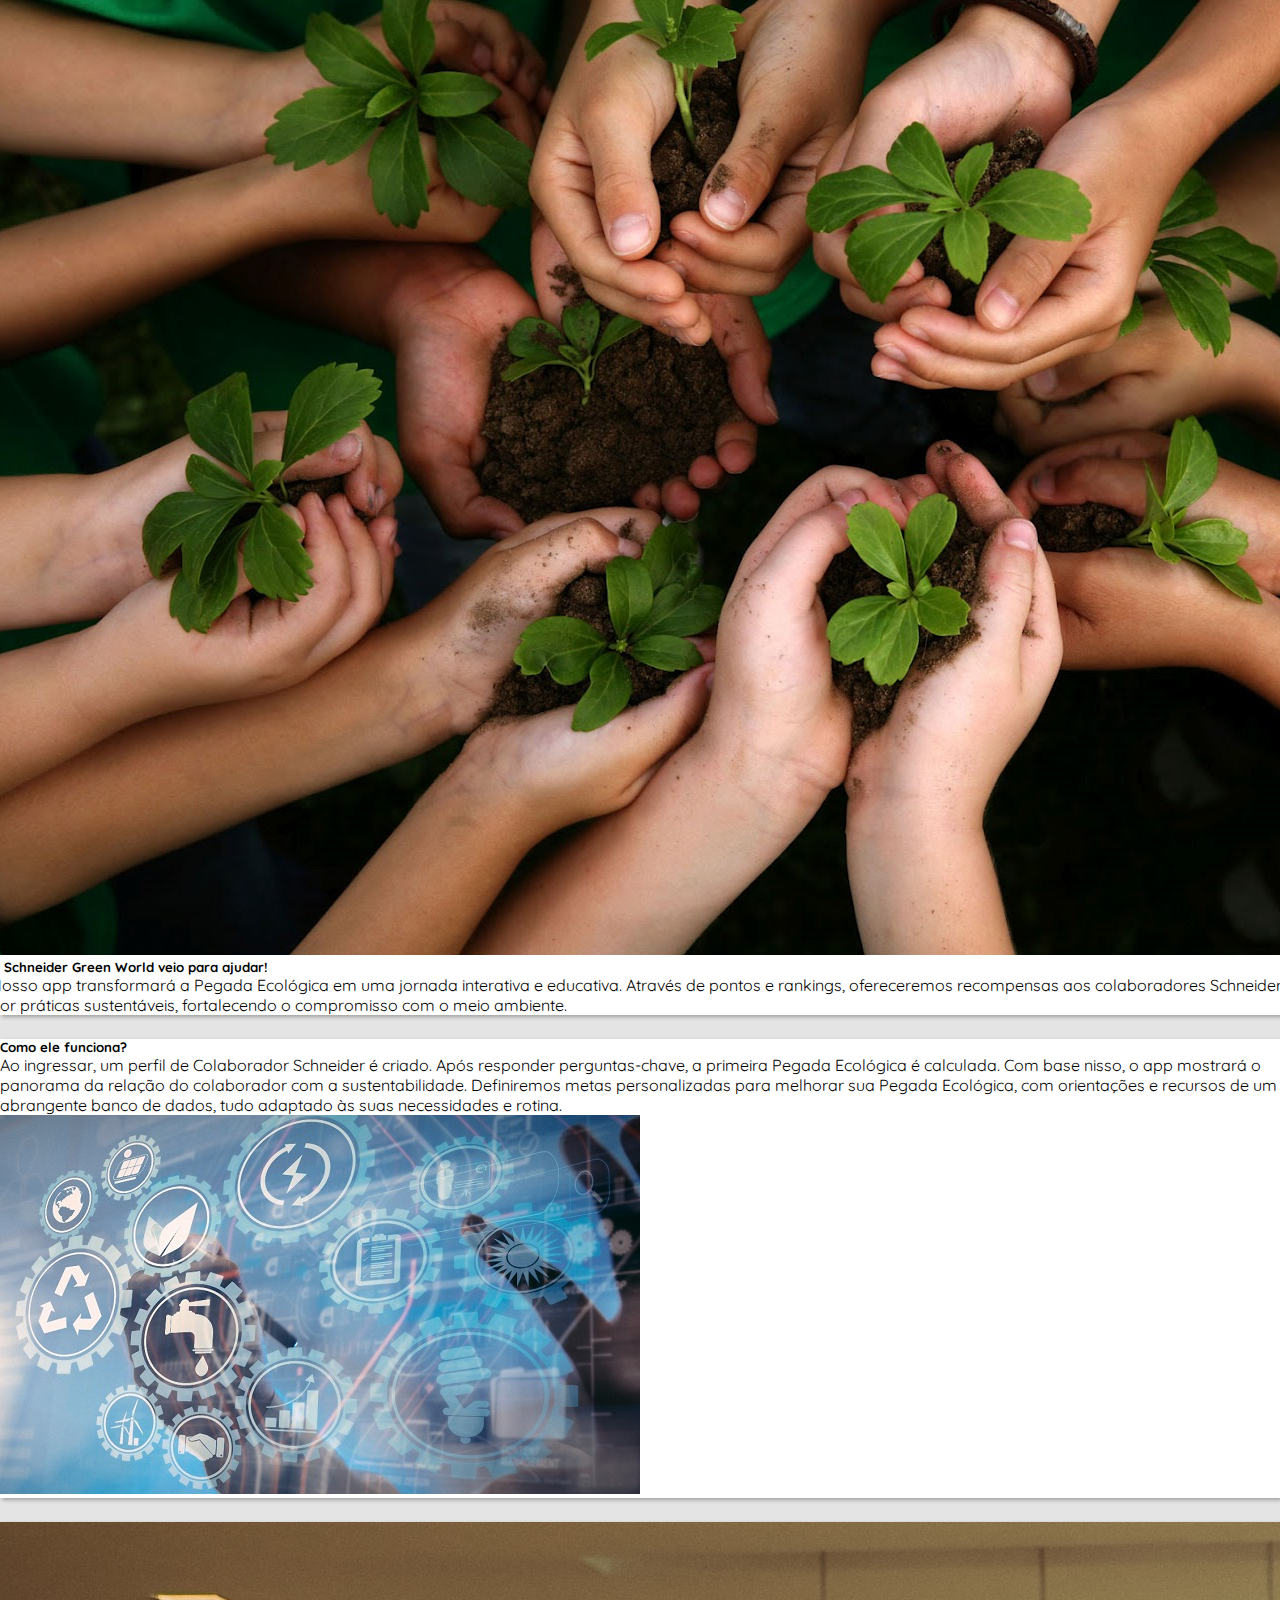
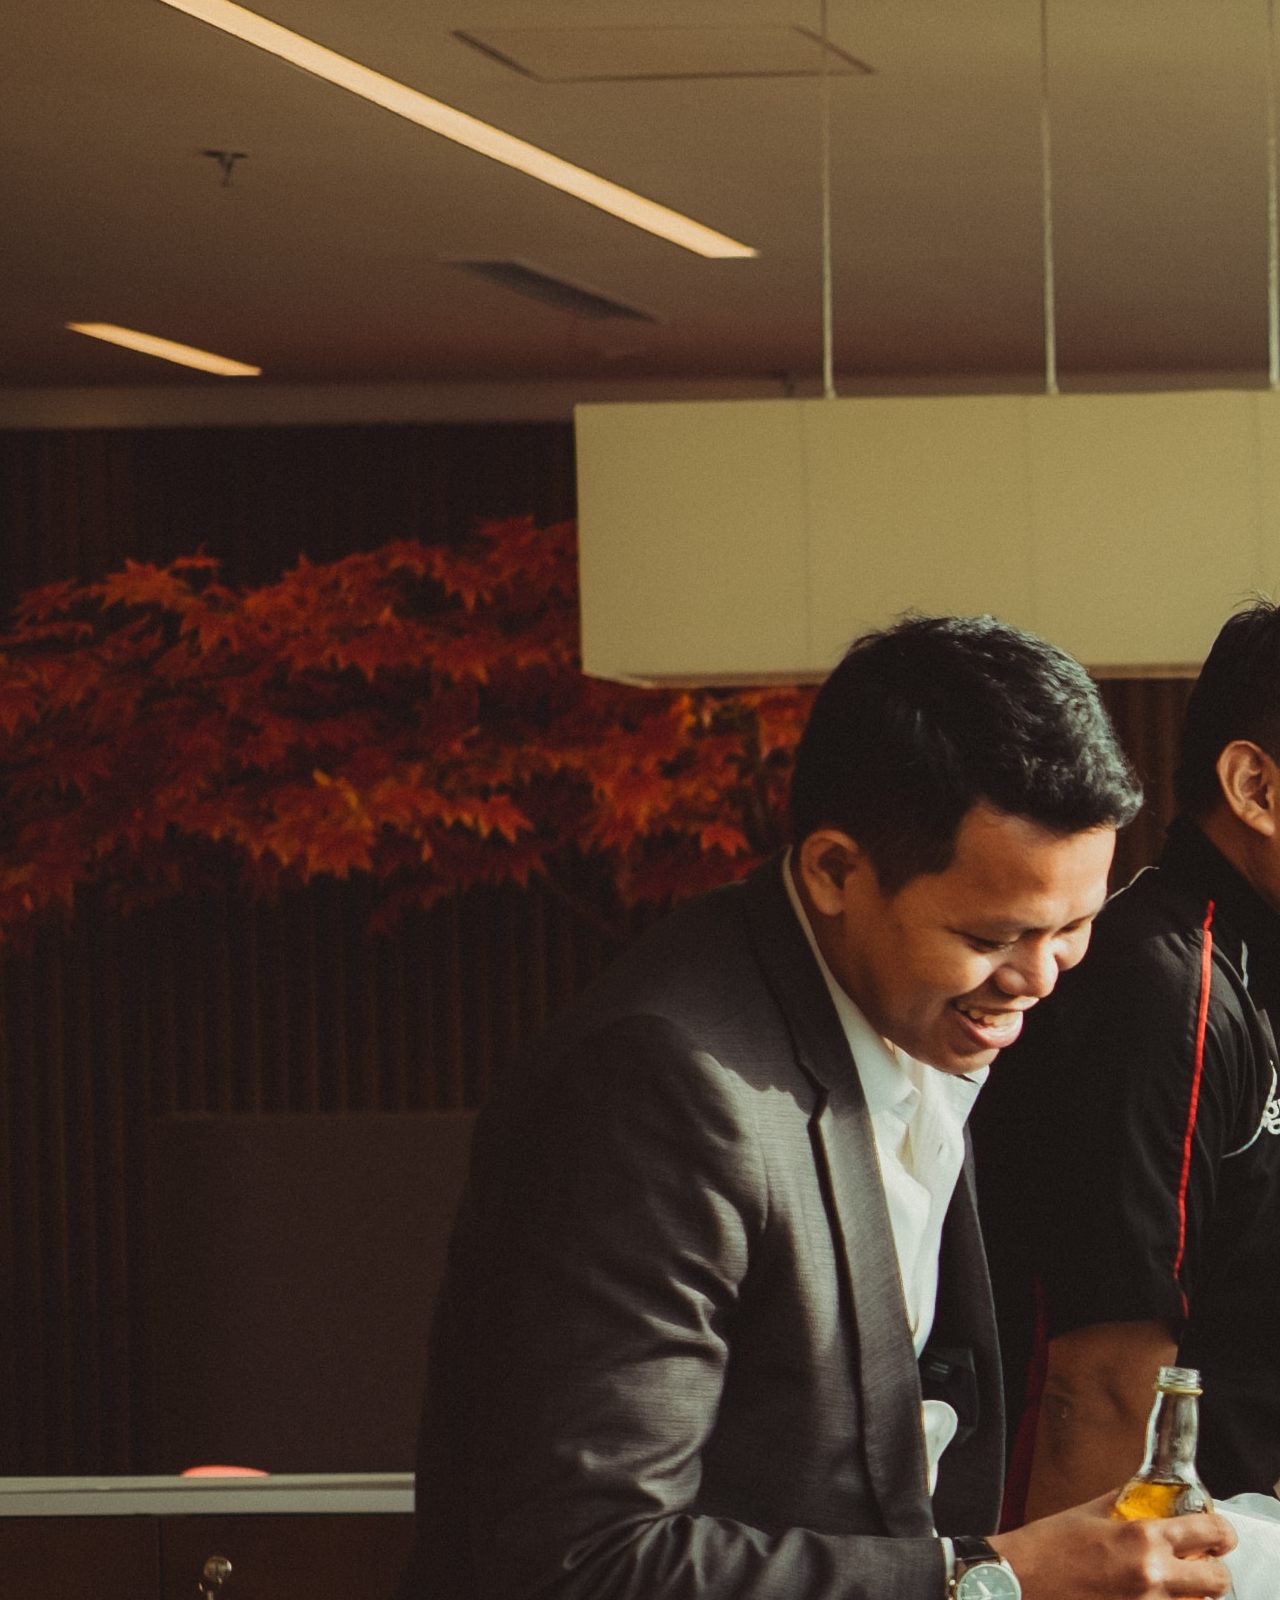
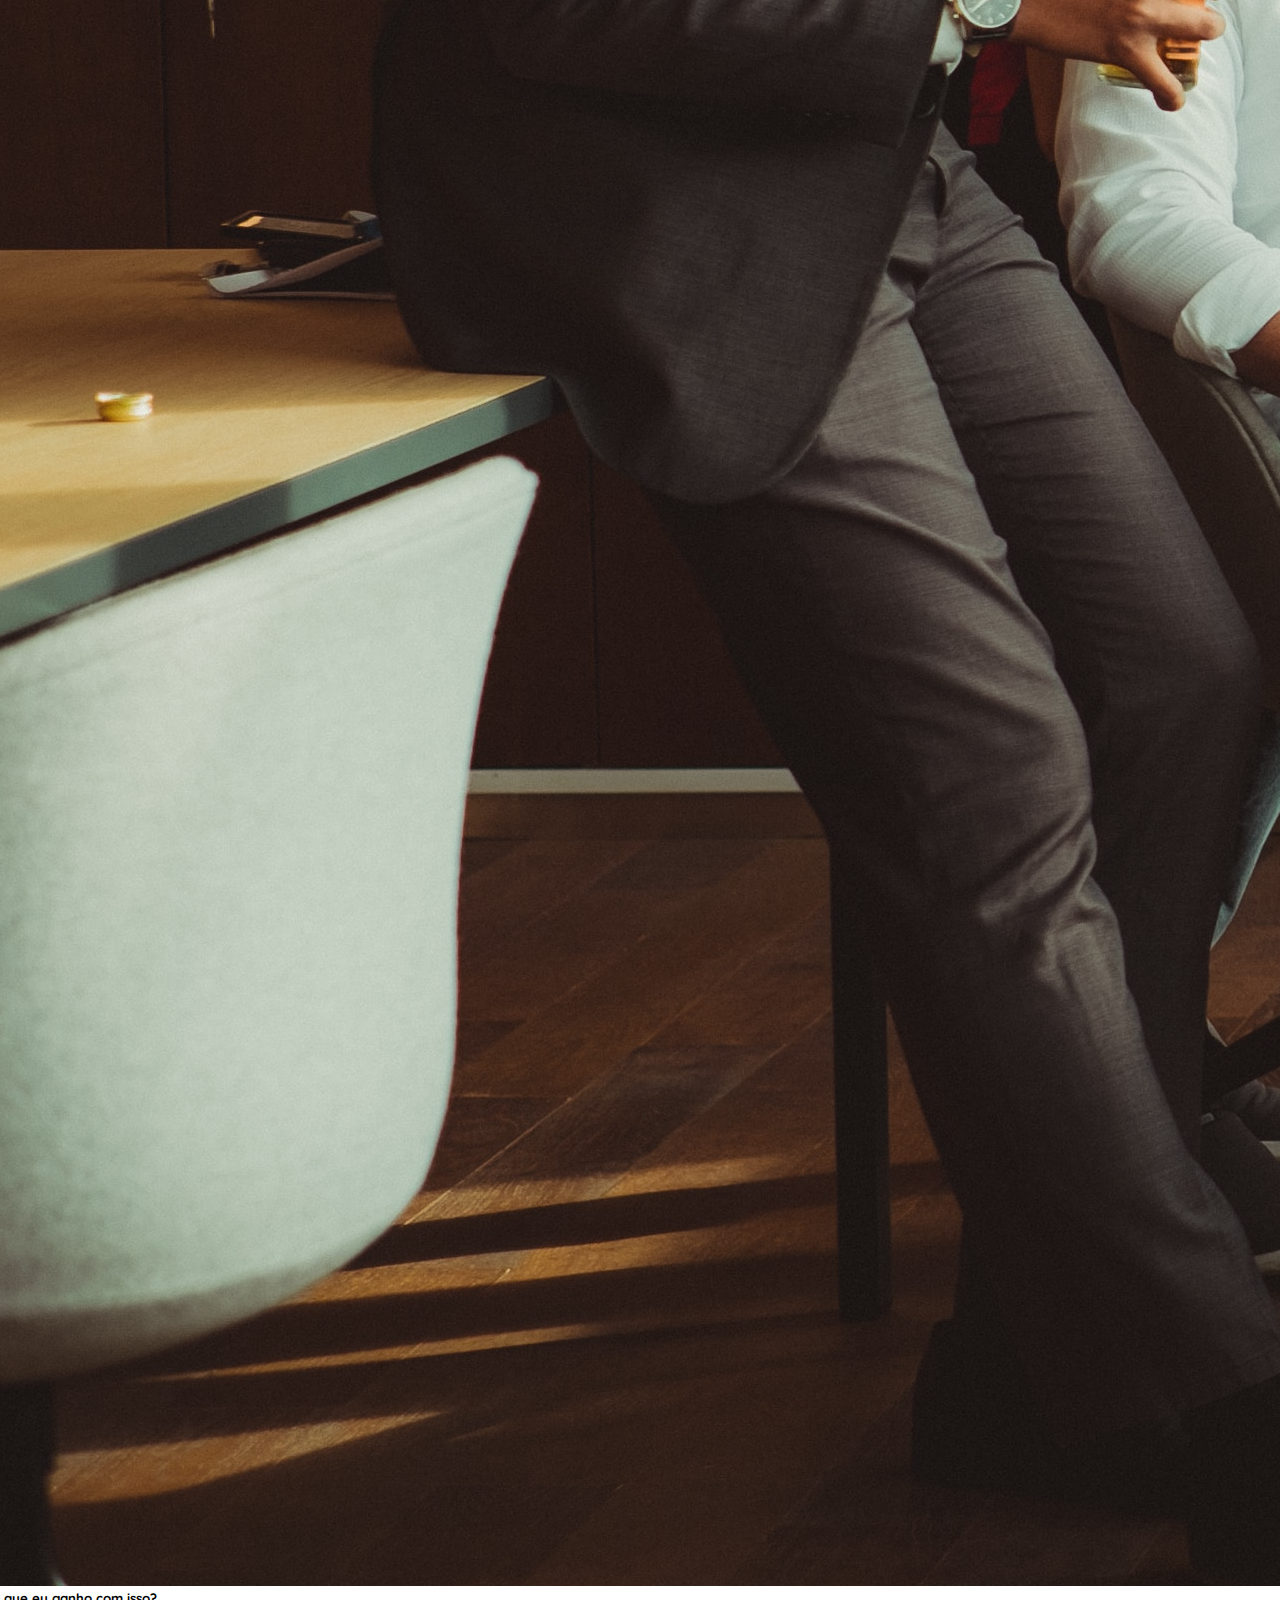
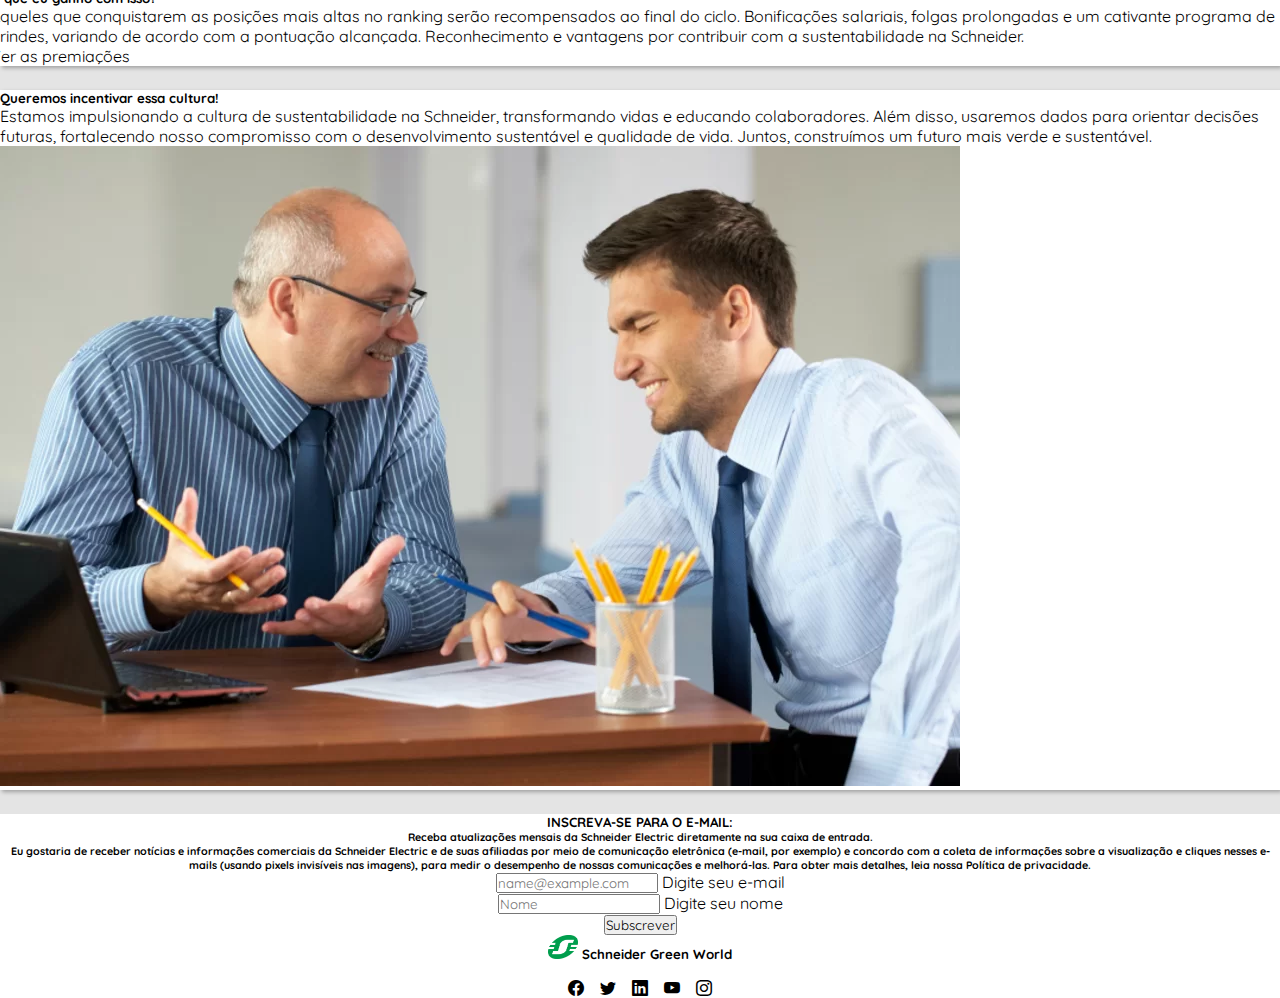
==== commit 393c5dce: "segundo commit" ====
--- a/index.html
+++ b/index.html
@@ -58,7 +58,17 @@
               >
             </li>
             <li class="nav-item d-lg-none">
-              <a class="nav-link" href="./html/sobrenos.html">Sobre nós</a>
+              <a class="nav-link" href="./html/sobrenos.html"
+                >Sobre o Projeto</a
+              >
+            </li>
+            <li class="nav-item d-lg-none">
+              <a
+                class="nav-link"
+                href="https://youtu.be/91VIBxhs7uk"
+                target="_blank"
+                >Vídeo Pitch</a
+              >
             </li>
             <li class="nav-item d-lg-none">
               <a class="nav-link" href="./html/dados.html">Dados</a>
@@ -91,7 +101,9 @@
           </ul>
         </div>
         <div class="d-none d-lg-block">
-          <a href="./html/login.html"
+          <a
+            href="./html/login.html"
+            class="link-offset-2 link-underline link-underline-opacity-0"
             ><i class="bi bi-person text-primary"></i>Login/Registro</a
           >
         </div>
@@ -134,7 +146,17 @@
             <a class="nav-link fs-5" href="./html/dados.html">Dados</a>
           </li>
           <li class="nav-item">
-            <a class="nav-link fs-5" href="./html/sobrenos.html">Sobre Nós</a>
+            <a class="nav-link fs-5" href="./html/sobrenos.html"
+              >Sobre o Projeto</a
+            >
+          </li>
+          <li class="nav-item">
+            <a
+              class="nav-link fs-5"
+              href="https://youtu.be/91VIBxhs7uk"
+              target="_blank"
+              >Vídeo Pitch</a
+            >
           </li>
           <li class="nav-item">
             <a class="nav-link fs-5" href="./html/Premiações.html">Prêmios</a>
@@ -153,20 +175,32 @@
           src="img/sustentabilidade.jpg"
           alt="Imagem de uma pessoa segurando uma arvore"
         />
-        <div class="bannerTotal">
-          <div class="card-img-overlay banner__texto">
-            <h2 class="text-white text-center banner__titulo fs-1 fw-bolder">
+        <div class="">
+          <div class="card-img-overlay">
+            <h2 class="text-white text-center fs-1 fw-bolder mt-1 mt-md-5">
               Conheça o Schneider Green World
             </h2>
             <p
-              class="card-text text-white text-center fs-1 d-none d-md-block mx-5"
+              class="card-text text-white text-center fs-2 d-none d-md-block mx-5"
             >
               Com o nosso app inovador, estamos transformando não só o mundo,
               mas também a sua experiência, trazendo facilidade e eficiência
               para um mundo melhor.
             </p>
             <div class="d-flex justify-content-center align-items-center">
-              <button type="button" class="btn btn-success m-2 fs-4">
+              <a
+                href="#section1"
+                class="btn btn-success btn-sm fs-4 link-light link-underline link-underline-opacity-0"
+                >Ler mais sobre o app</a
+              >
+              <a
+                href="./html/sustentabilidade.html"
+                class="btn btn-outline-secondary btn-sm m-2 text-bg-light fs-4 link-dark link-underline link-underline-opacity-0"
+                >Ler sobre Sustentabilidade</a
+              >
+            </div>
+            <!--<div class="d-grid gap-2 d-md-block align-items-center">
+              <button type="button" class="btn btn-success m-2 fs-4 btn-sm">
                 <a
                   href="#section1"
                   class="link-light link-underline link-underline-opacity-0"
@@ -176,7 +210,7 @@
               </button>
               <button
                 type="button"
-                class="btn btn-outline-secondary m-2 text-bg-light fs-4"
+                class="btn btn-outline-secondary m-2 text-bg-light fs-4 btn-sm"
               >
                 <a
                   href="./html/sustentabilidade.html"
@@ -185,7 +219,7 @@
                   Ler sobre Sustentabilidade</a
                 >
               </button>
-            </div>
+            </div>-->
           </div>
         </div>
       </div>
--- a/css/style.css
+++ b/css/style.css
@@ -22,10 +22,6 @@
 }
 
 
-.banner__titulo {
-    margin-top: 4em;
-    margin-bottom: 1em;
-}
 
 .banner__desc {
     color: white;
@@ -36,7 +32,6 @@
 
 .banner__itens {
     text-align: center;
-    margin-top: 15em;
     display: flex;
     flex-direction: column;
 }
